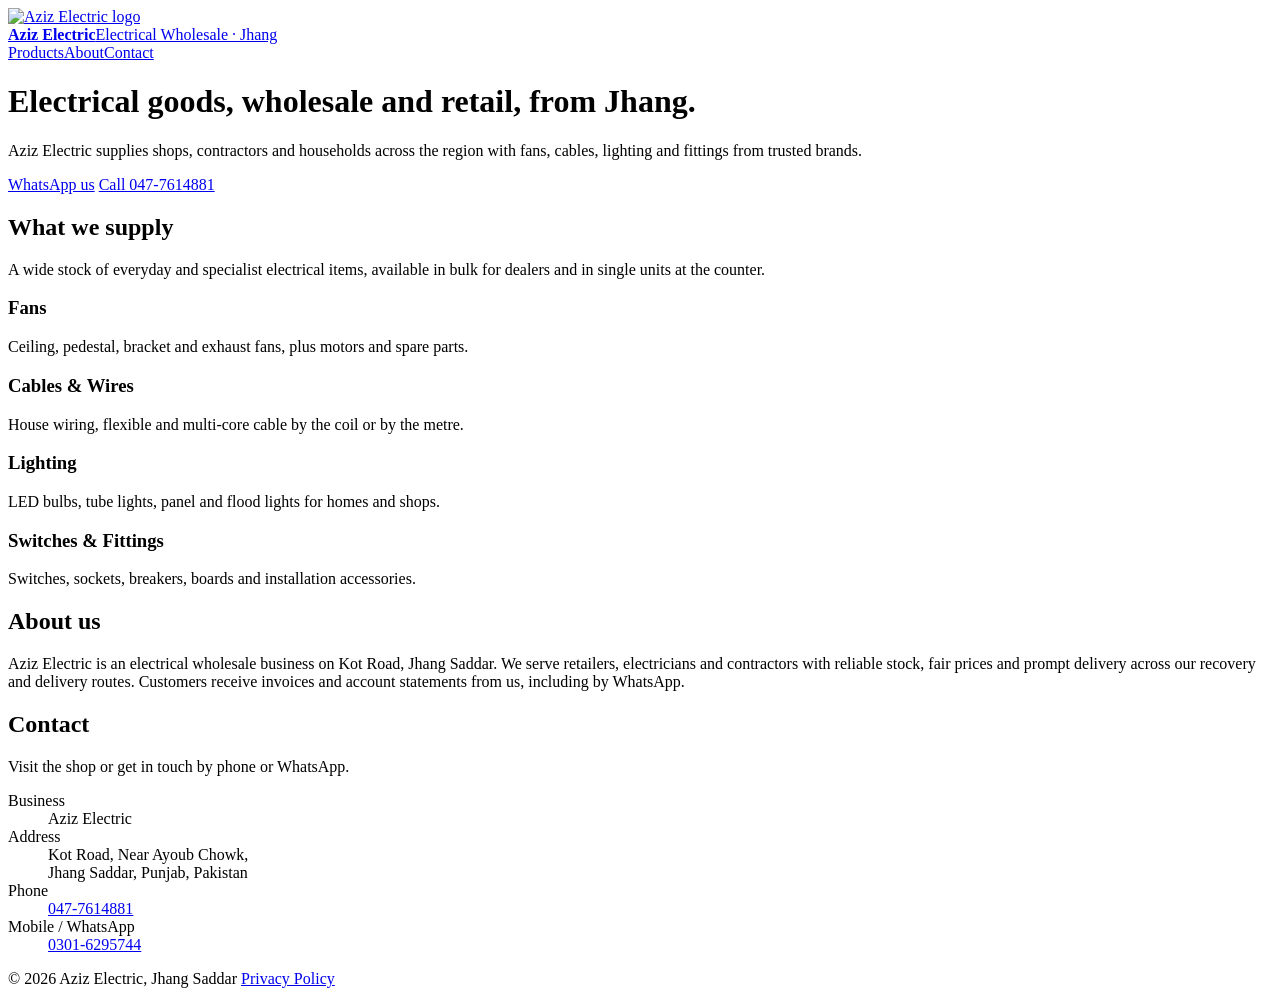
==== public/index.html @ ed79c9ab "Add one-page business site and Cloudflare Workers static assets config Co-Authored-By: Claude Opus 5" ====
<!doctype html>
<html lang="en">
<head>
<meta charset="utf-8">
<meta name="viewport" content="width=device-width, initial-scale=1">
<title>Aziz Electric — Electrical Wholesale, Jhang</title>
<meta name="description" content="Aziz Electric, Kot Road, Jhang Saddar — wholesale supplier of electrical goods: fans, cables and wires, lighting, switches and fittings.">
<link rel="icon" href="/favicon.png">
<link rel="stylesheet" href="/style.css">
</head>
<body>
<header class="top">
  <div class="wrap">
    <a class="brand" href="/"><img src="/logo.png" alt="Aziz Electric logo"><div><b>Aziz Electric</b><span>Electrical Wholesale · Jhang</span></div></a>
    <nav><a href="#products">Products</a><a href="#about">About</a><a href="#contact">Contact</a></nav>
  </div>
</header>

<div class="hero">
  <div class="wrap">
    <div class="rule"></div>
    <h1>Electrical goods, wholesale and retail, from Jhang.</h1>
    <p>Aziz Electric supplies shops, contractors and households across the region with fans, cables, lighting and fittings from trusted brands.</p>
    <a class="btn gold" href="https://wa.me/923016295744">WhatsApp us</a>
    <a class="btn ghost" href="tel:+92477614881">Call 047-7614881</a>
  </div>
</div>

<section id="products">
  <div class="wrap">
    <h2>What we supply</h2>
    <p class="lead">A wide stock of everyday and specialist electrical items, available in bulk for dealers and in single units at the counter.</p>
    <div class="grid">
      <div class="card"><h3>Fans</h3><p>Ceiling, pedestal, bracket and exhaust fans, plus motors and spare parts.</p></div>
      <div class="card"><h3>Cables &amp; Wires</h3><p>House wiring, flexible and multi-core cable by the coil or by the metre.</p></div>
      <div class="card"><h3>Lighting</h3><p>LED bulbs, tube lights, panel and flood lights for homes and shops.</p></div>
      <div class="card"><h3>Switches &amp; Fittings</h3><p>Switches, sockets, breakers, boards and installation accessories.</p></div>
    </div>
  </div>
</section>

<section id="about" style="background:#fff;border-top:1px solid var(--line);border-bottom:1px solid var(--line)">
  <div class="wrap">
    <h2>About us</h2>
    <p class="lead">Aziz Electric is an electrical wholesale business on Kot Road, Jhang Saddar. We serve retailers, electricians and contractors with reliable stock, fair prices and prompt delivery across our recovery and delivery routes. Customers receive invoices and account statements from us, including by WhatsApp.</p>
  </div>
</section>

<section id="contact">
  <div class="wrap">
    <h2>Contact</h2>
    <p class="lead">Visit the shop or get in touch by phone or WhatsApp.</p>
    <div class="card">
      <dl class="contact">
        <div><dt>Business</dt><dd>Aziz Electric</dd><dt>Address</dt><dd>Kot Road, Near Ayoub Chowk,<br>Jhang Saddar, Punjab, Pakistan</dd></div>
        <div><dt>Phone</dt><dd><a href="tel:+92477614881">047-7614881</a></dd><dt>Mobile / WhatsApp</dt><dd><a href="https://wa.me/923016295744">0301-6295744</a></dd></div>
      </dl>
    </div>
  </div>
</section>

<footer>
  <div class="wrap">
    <span>© <span id="y">2026</span> Aziz Electric, Jhang Saddar</span>
    <span><a href="/privacy">Privacy Policy</a></span>
  </div>
</footer>
<script>document.getElementById('y').textContent = new Date().getFullYear();</script>
</body>
</html>
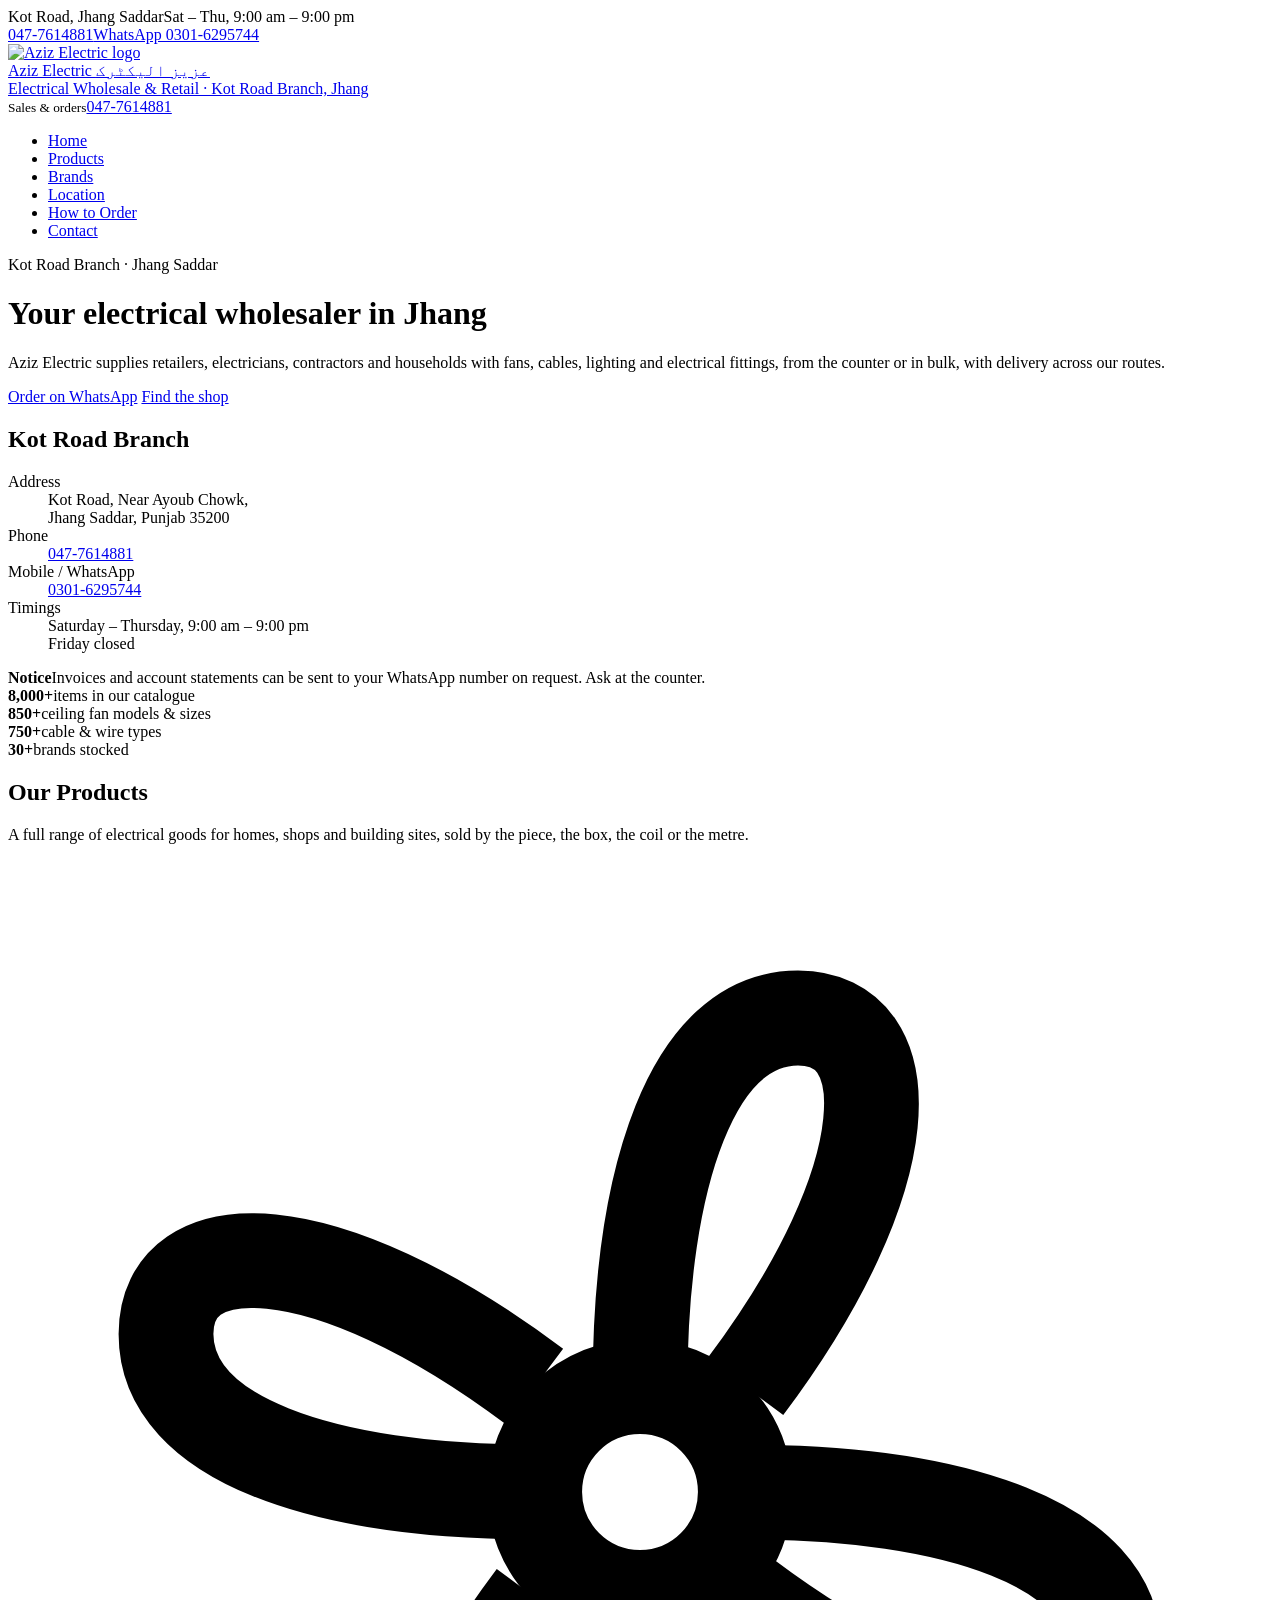
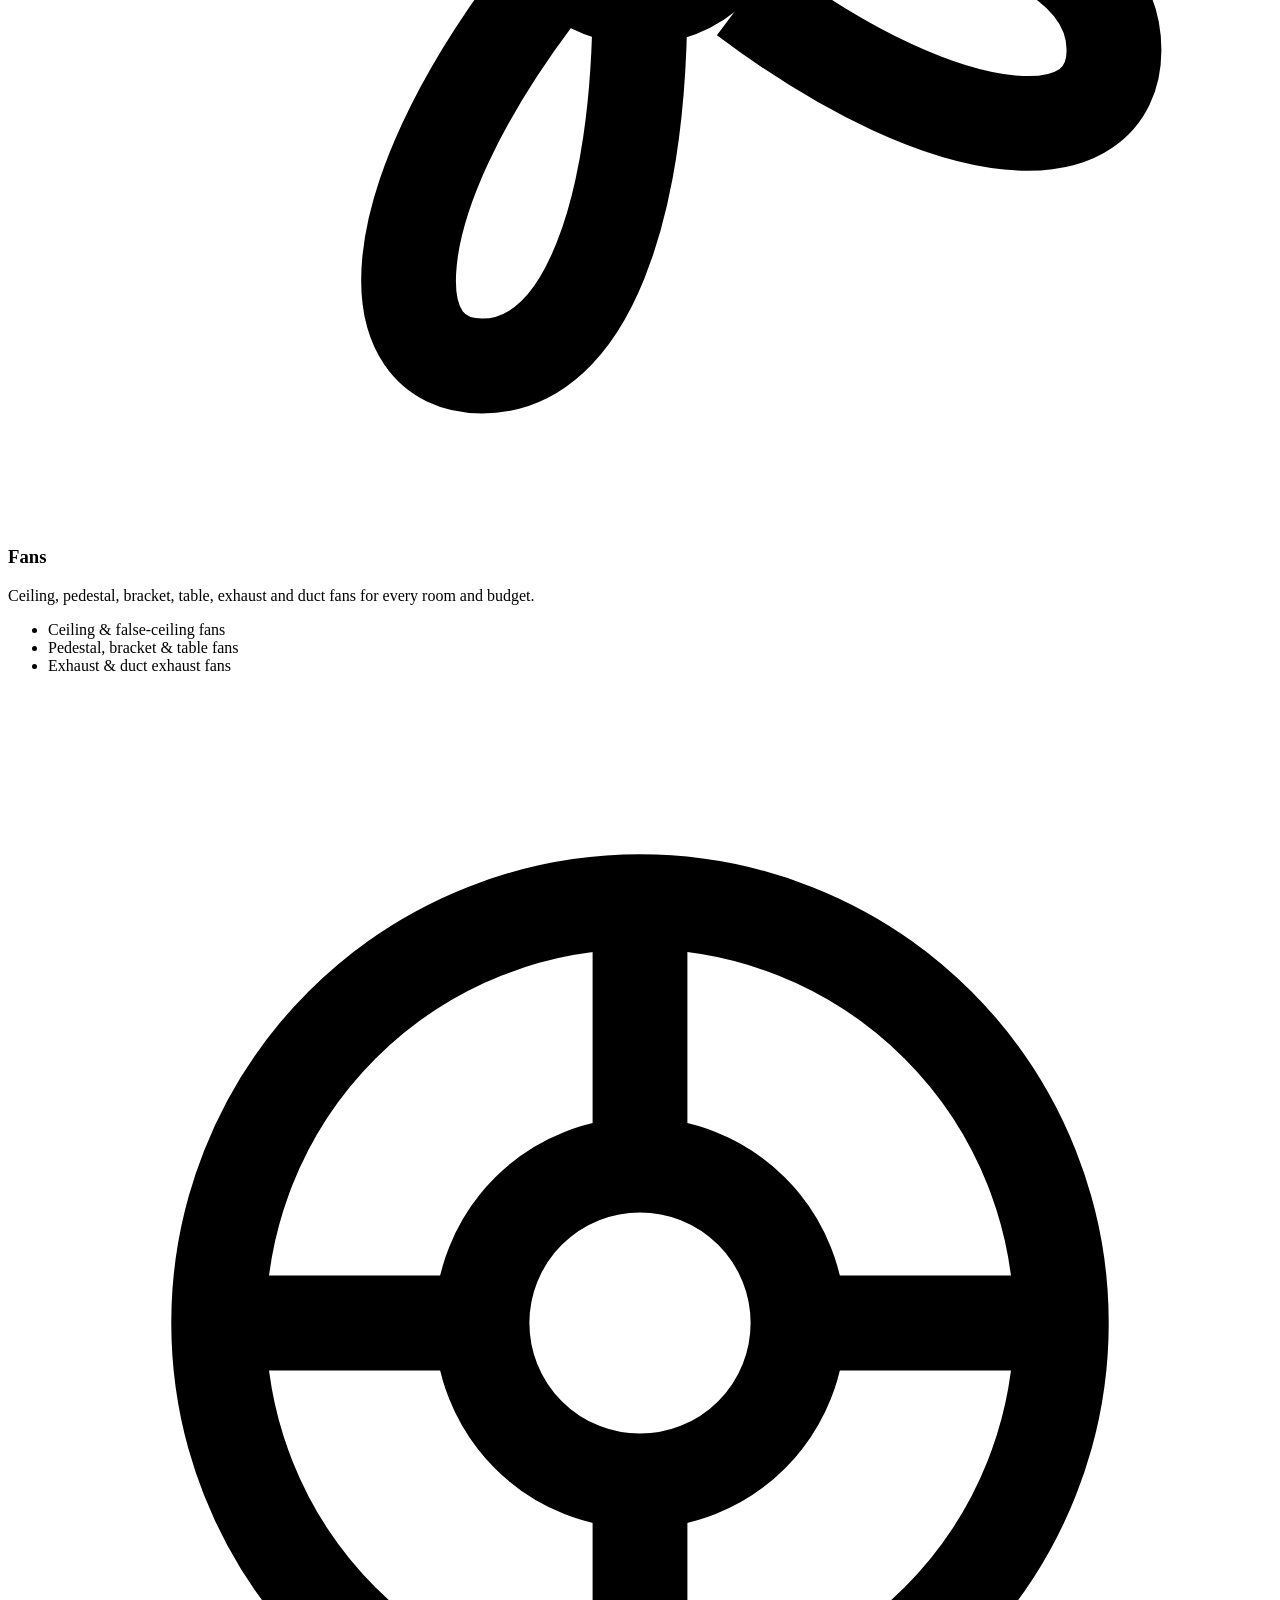
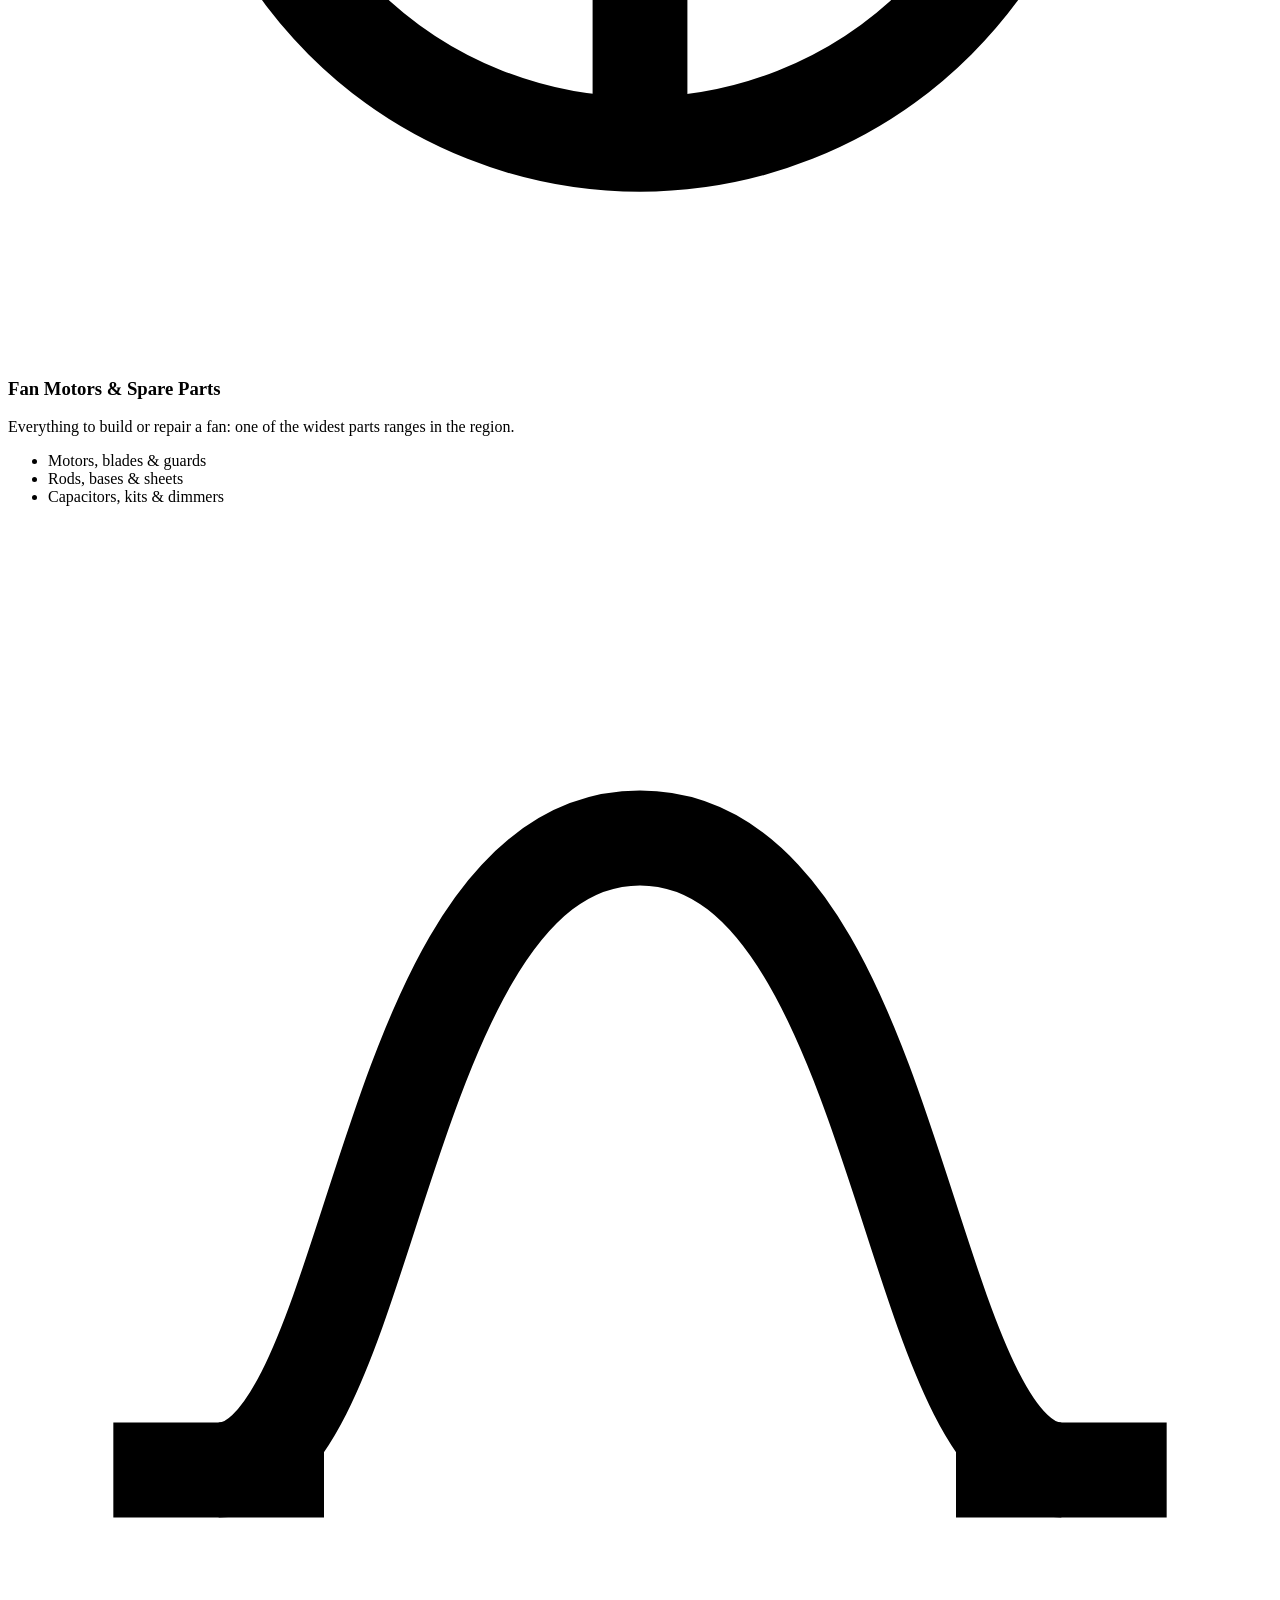
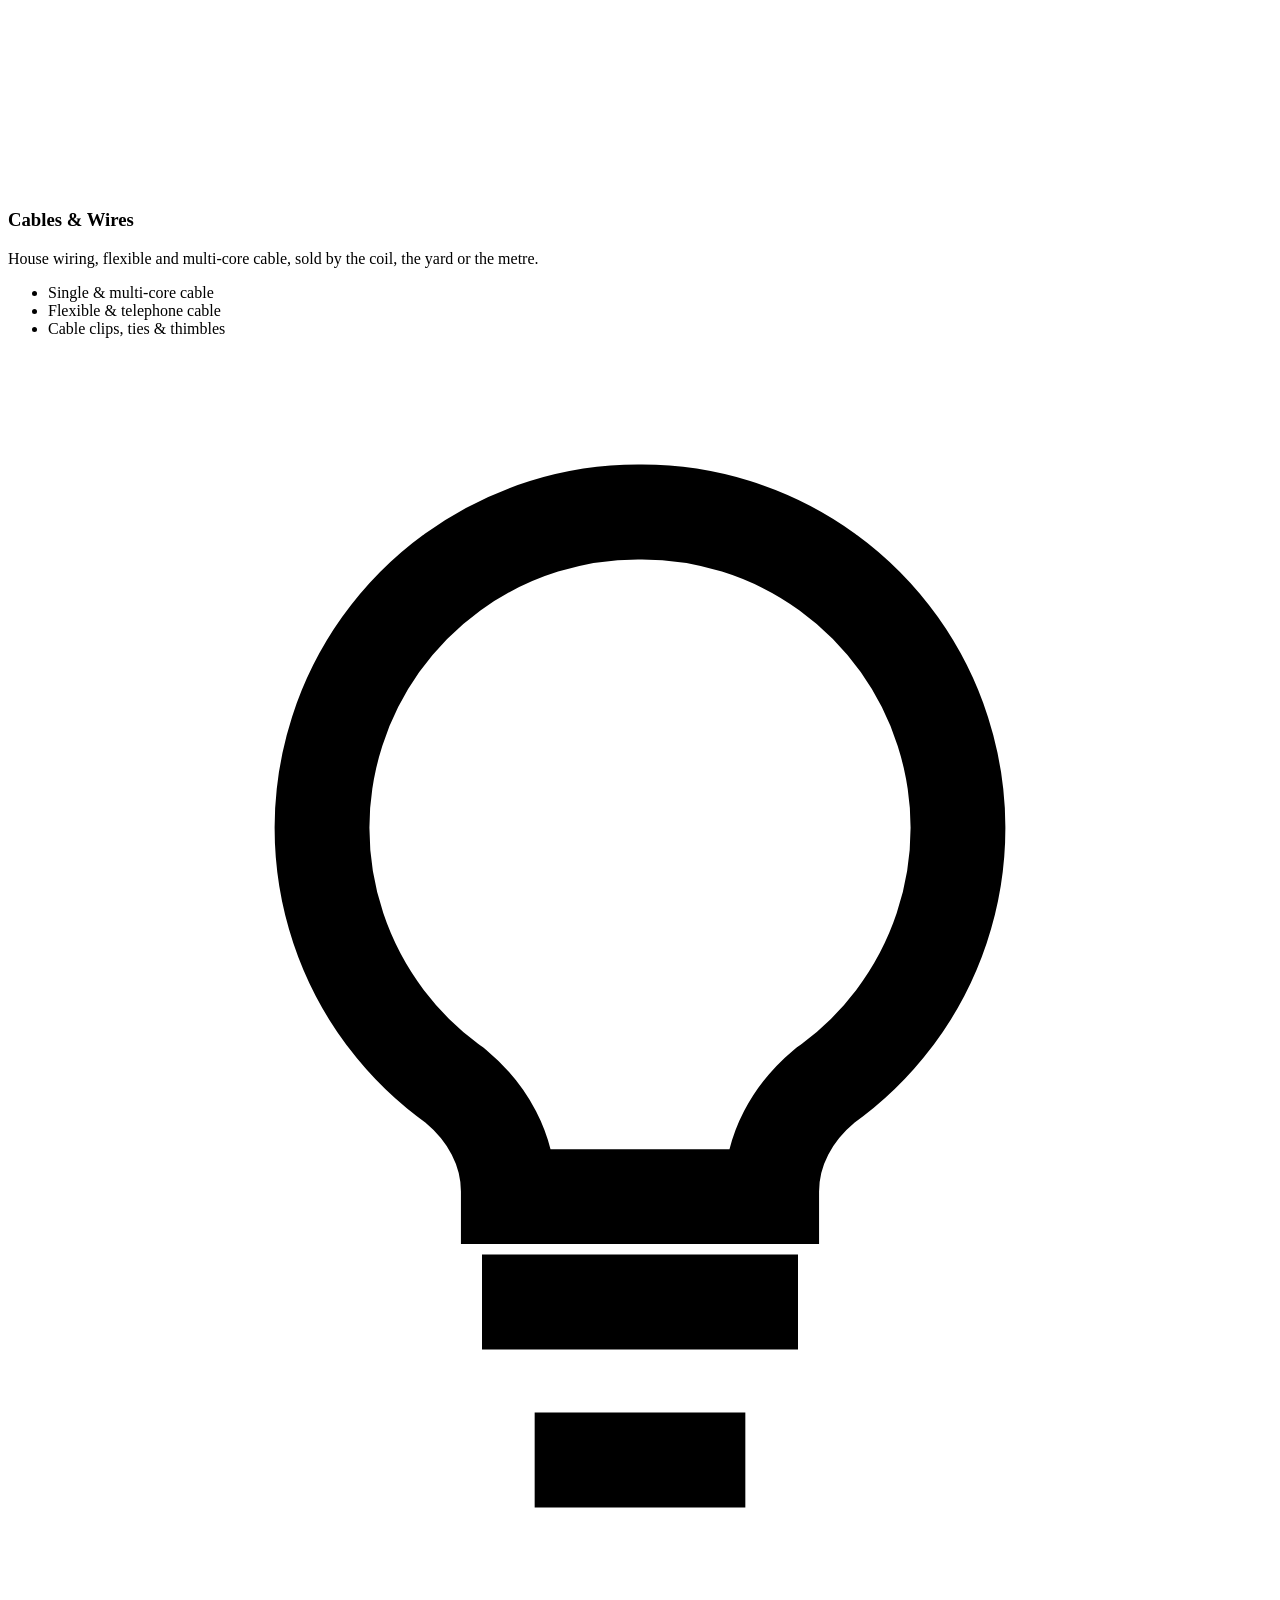
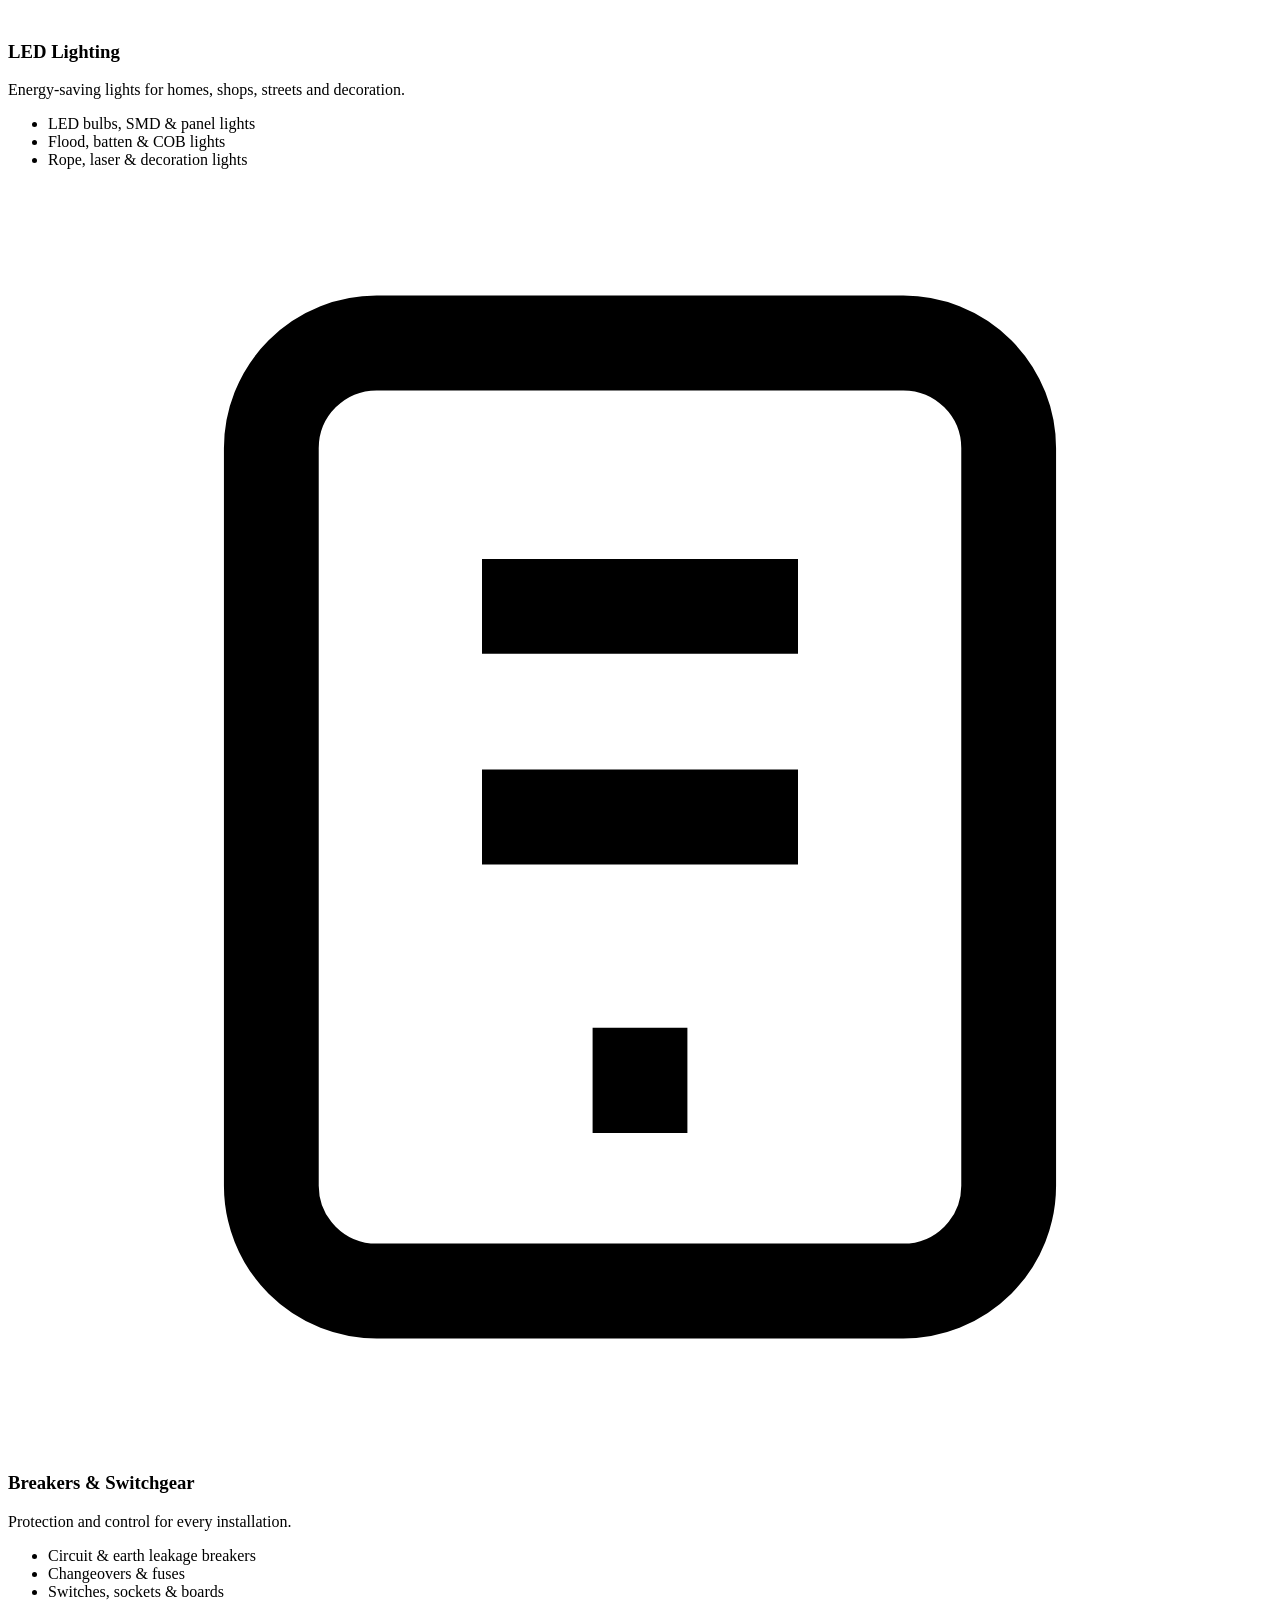
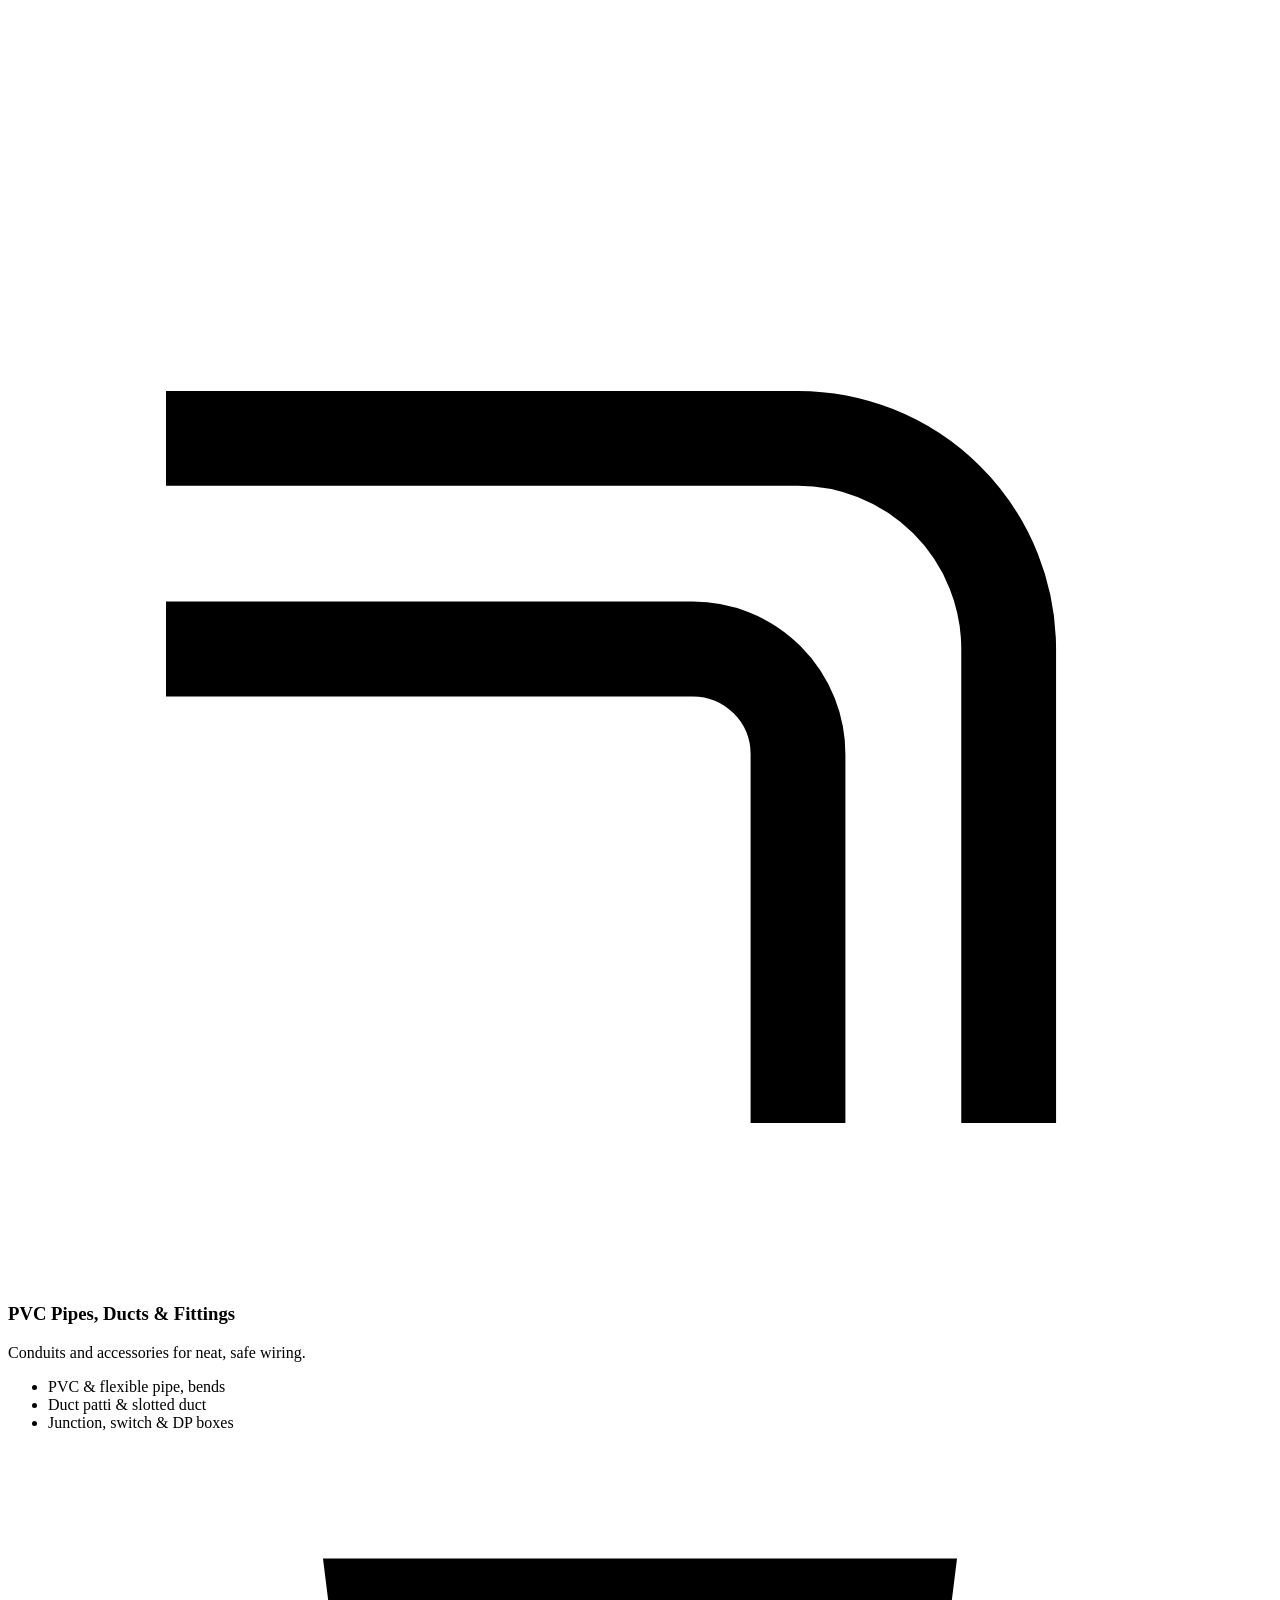
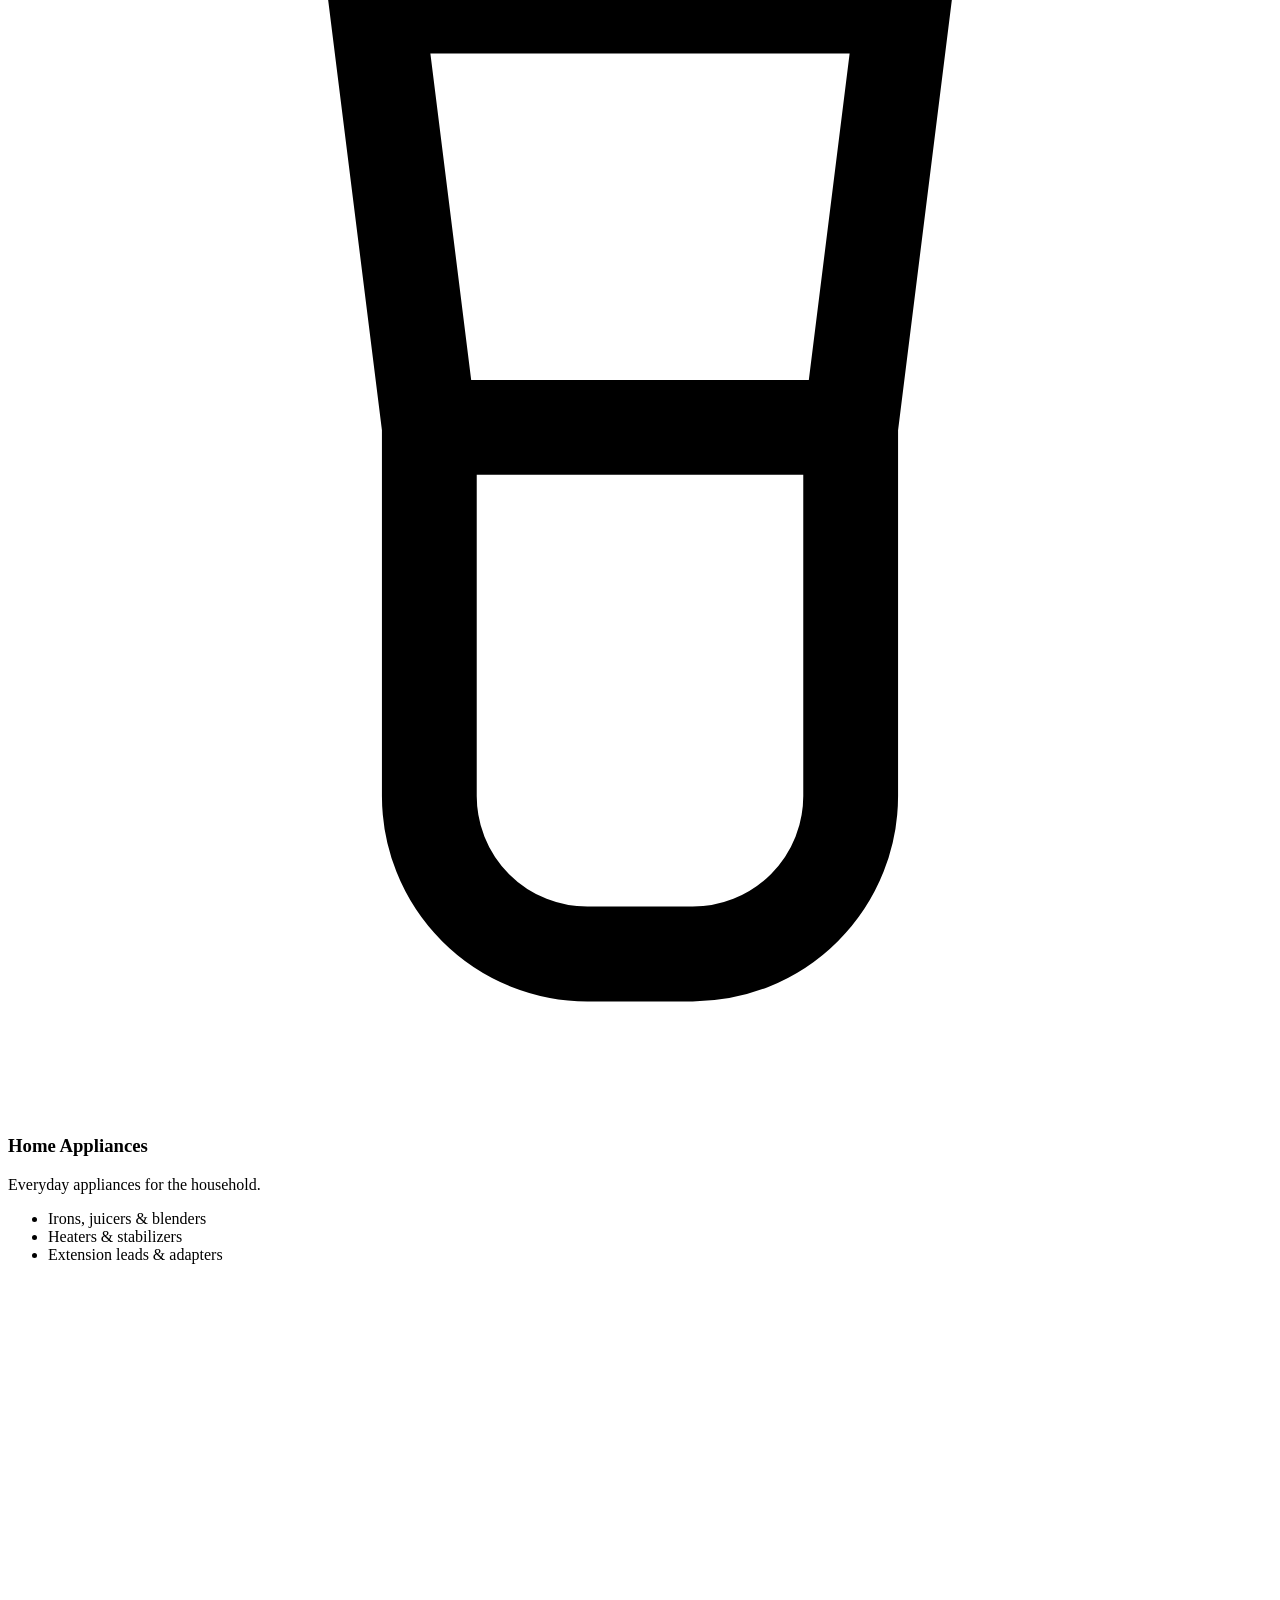
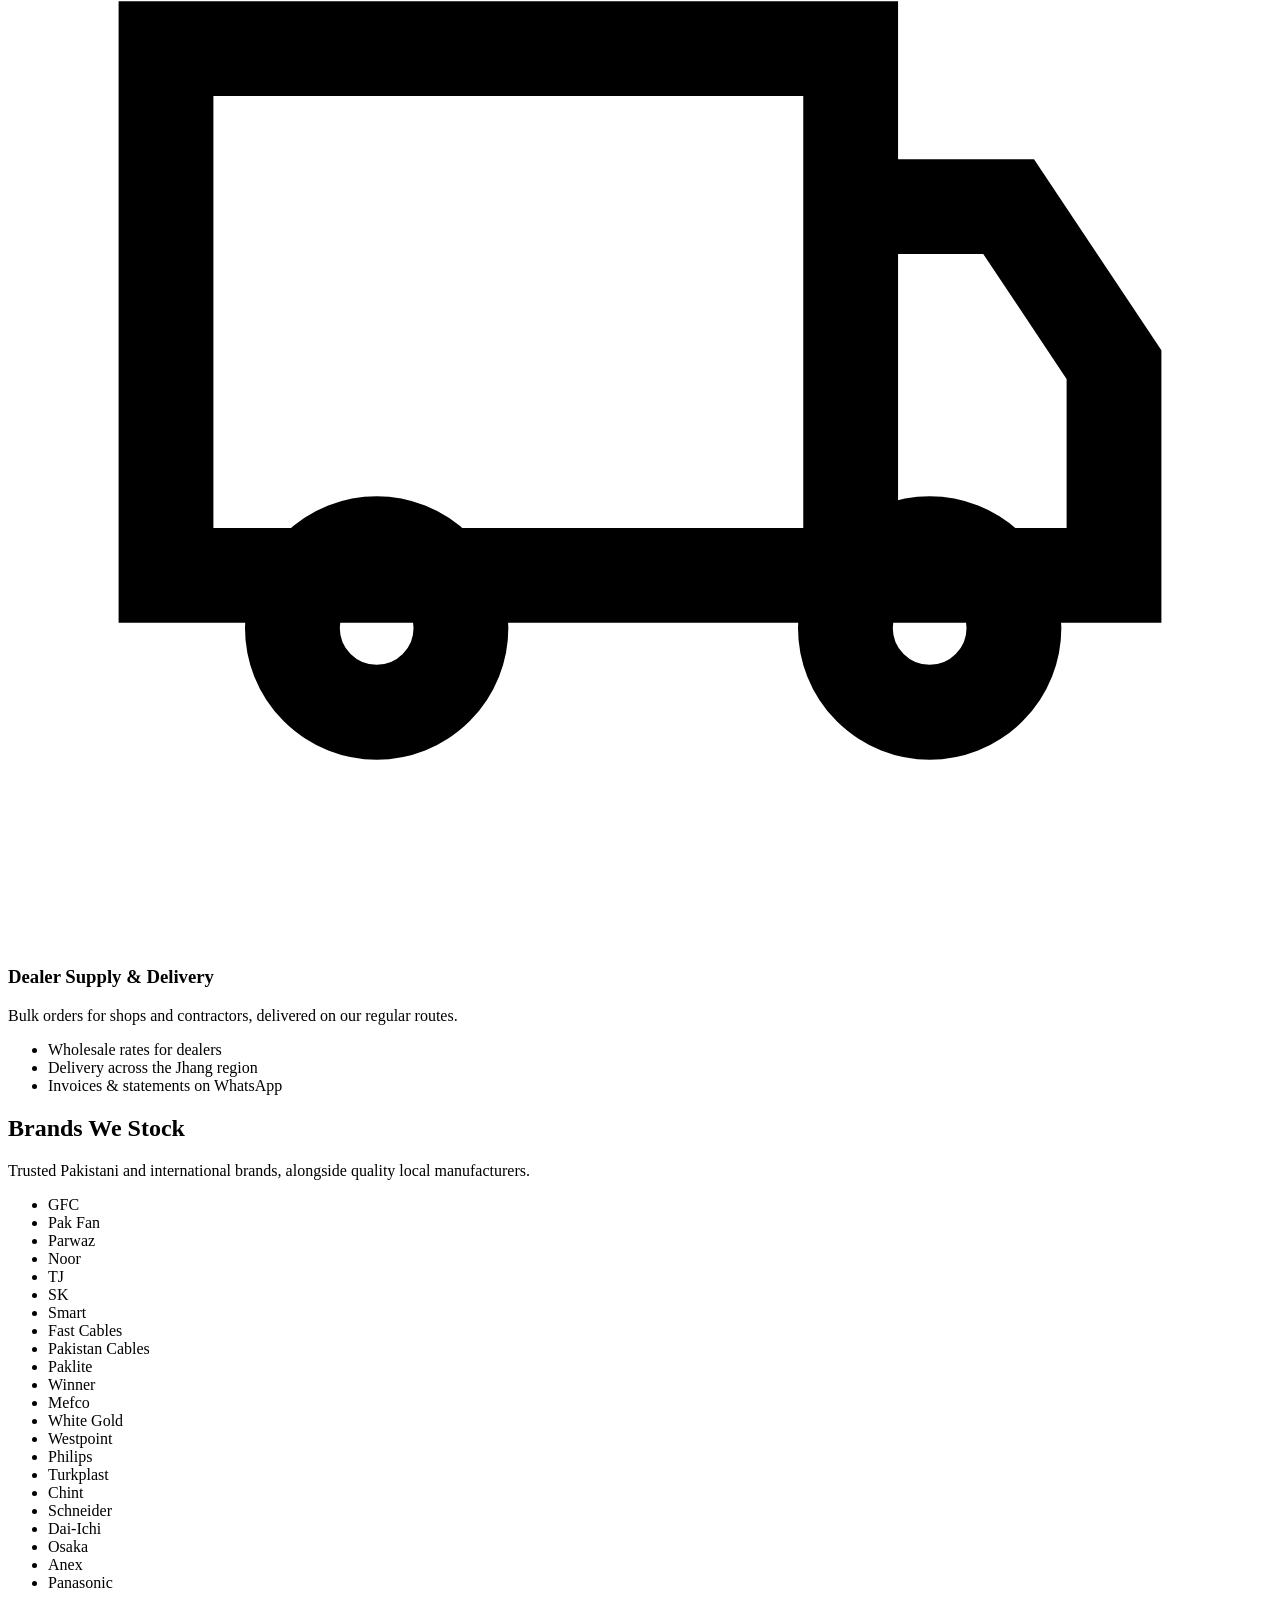
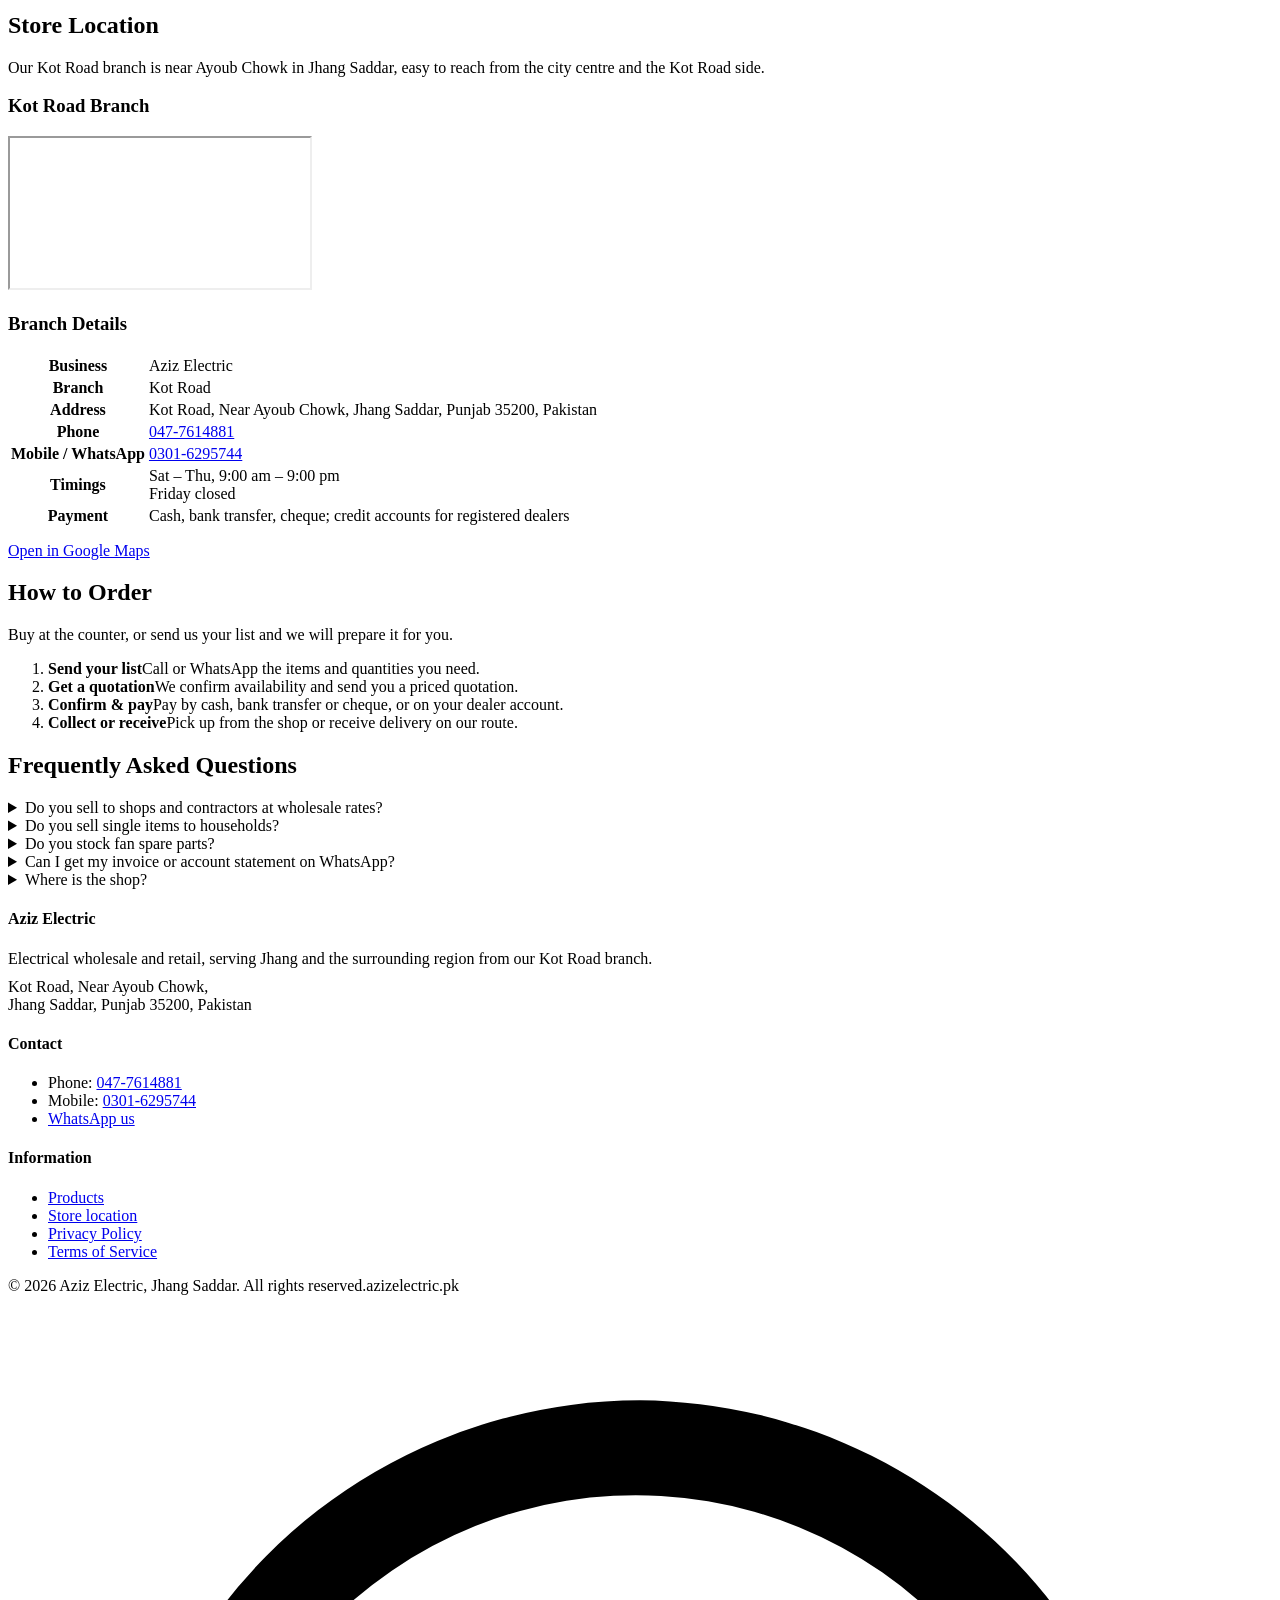
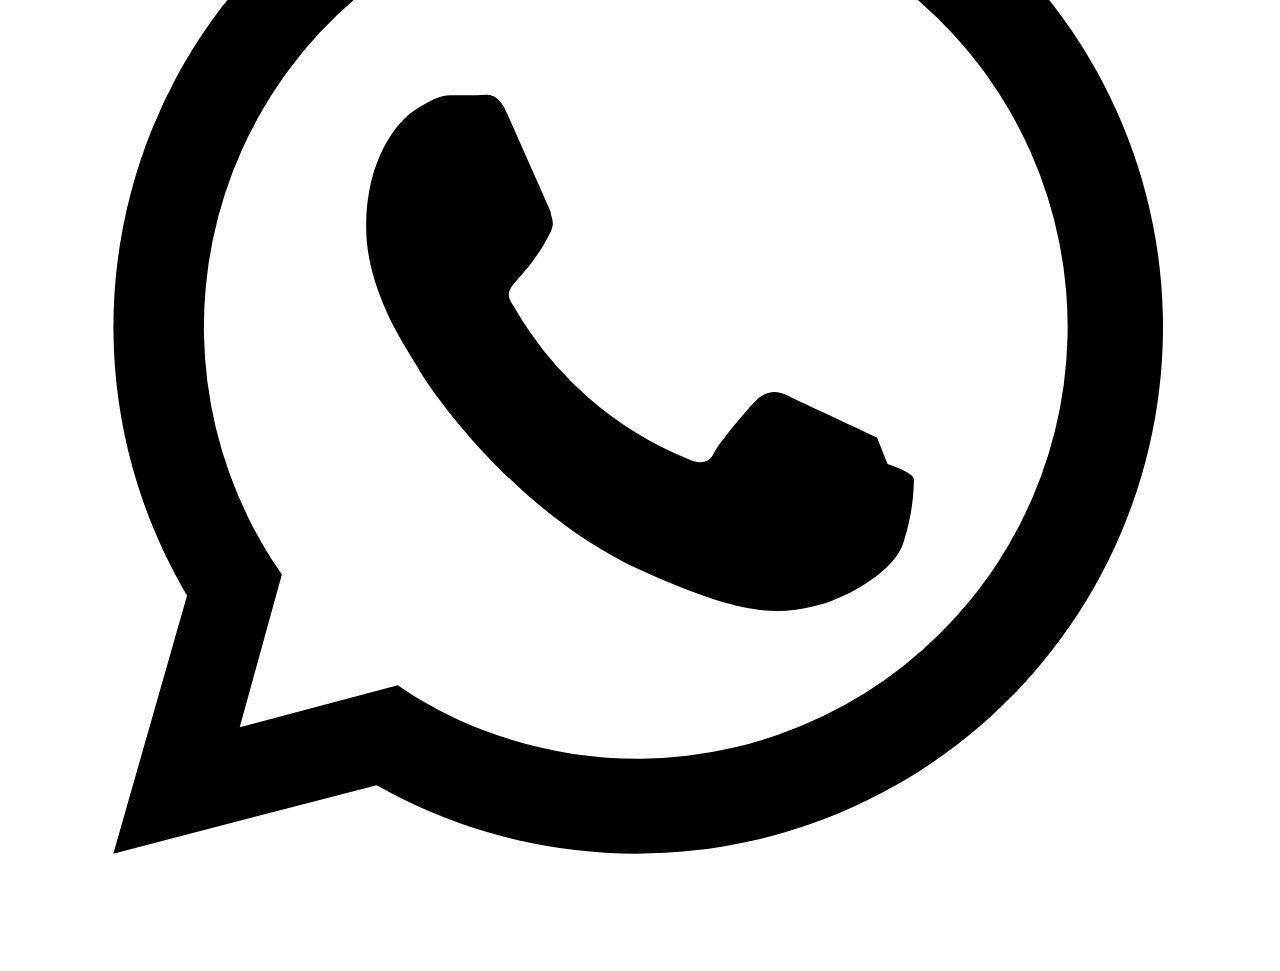
==== commit d60d3cd8: "Redesign site: institutional layout in accent blue, store and product info, SEO, structured data, pr" ====
--- a/public/index.html
+++ b/public/index.html
@@ -3,68 +3,311 @@
 <head>
 <meta charset="utf-8">
 <meta name="viewport" content="width=device-width, initial-scale=1">
-<title>Aziz Electric — Electrical Wholesale, Jhang</title>
-<meta name="description" content="Aziz Electric, Kot Road, Jhang Saddar — wholesale supplier of electrical goods: fans, cables and wires, lighting, switches and fittings.">
+<title>Aziz Electric, Kot Road Jhang | Electrical Wholesale: Fans, Cables, Lighting</title>
+<meta name="description" content="Aziz Electric, Kot Road near Ayoub Chowk, Jhang Saddar. Wholesale and retail electrical store: ceiling and exhaust fans, fan motors and parts, cables and wires, LED lighting, breakers, switches and PVC fittings. Call 047-7614881.">
+<meta name="keywords" content="Aziz Electric, electrical store Jhang, electric shop Kot Road Jhang, ceiling fans Jhang, cables wires Jhang, GFC fans Jhang, Pak Fan, LED lights Jhang, electrical wholesale Punjab">
+<link rel="canonical" href="https://azizelectric.pk/">
+<meta name="robots" content="index, follow">
+<meta name="theme-color" content="#0a4f9e">
 <link rel="icon" href="/favicon.png">
+<link rel="apple-touch-icon" href="/logo.png">
+
+<meta property="og:type" content="website">
+<meta property="og:site_name" content="Aziz Electric">
+<meta property="og:title" content="Aziz Electric | Electrical Wholesale, Kot Road, Jhang">
+<meta property="og:description" content="Fans, fan parts, cables and wires, LED lighting, breakers and fittings, wholesale and retail. Kot Road near Ayoub Chowk, Jhang Saddar.">
+<meta property="og:url" content="https://azizelectric.pk/">
+<meta property="og:image" content="https://azizelectric.pk/logo.png">
+<meta property="og:locale" content="en_PK">
+<meta name="twitter:card" content="summary">
+<meta name="twitter:title" content="Aziz Electric | Electrical Wholesale, Jhang">
+<meta name="twitter:description" content="Fans, cables, lighting and electrical fittings. Kot Road, Jhang Saddar.">
+<meta name="twitter:image" content="https://azizelectric.pk/logo.png">
+
 <link rel="stylesheet" href="/style.css">
+
+<script type="application/ld+json">
+{
+  "@context": "https://schema.org",
+  "@type": "ElectricalStore",
+  "@id": "https://azizelectric.pk/#store",
+  "name": "Aziz Electric",
+  "alternateName": "عزیز الیکٹرک",
+  "description": "Wholesale and retail electrical store in Jhang: fans, fan parts, cables and wires, LED lighting, breakers, switches and PVC fittings.",
+  "url": "https://azizelectric.pk/",
+  "logo": "https://azizelectric.pk/logo.png",
+  "image": "https://azizelectric.pk/logo.png",
+  "telephone": "+92-47-7614881",
+  "priceRange": "Rs",
+  "currenciesAccepted": "PKR",
+  "paymentAccepted": "Cash, Bank Transfer, Cheque",
+  "address": {
+    "@type": "PostalAddress",
+    "streetAddress": "Kot Road, Near Ayoub Chowk",
+    "addressLocality": "Jhang Saddar",
+    "addressRegion": "Punjab",
+    "postalCode": "35200",
+    "addressCountry": "PK"
+  },
+  "contactPoint": [
+    { "@type": "ContactPoint", "telephone": "+92-47-7614881", "contactType": "sales", "areaServed": "PK", "availableLanguage": ["English", "Urdu"] },
+    { "@type": "ContactPoint", "telephone": "+92-301-6295744", "contactType": "customer service", "areaServed": "PK", "availableLanguage": ["English", "Urdu"] }
+  ],
+  "openingHoursSpecification": [{
+    "@type": "OpeningHoursSpecification",
+    "dayOfWeek": ["Saturday", "Sunday", "Monday", "Tuesday", "Wednesday", "Thursday"],
+    "opens": "09:00", "closes": "21:00"
+  }],
+  "areaServed": ["Jhang", "Chiniot", "Bhakkar", "Shorkot", "Punjab"],
+  "hasOfferCatalog": {
+    "@type": "OfferCatalog",
+    "name": "Electrical products",
+    "itemListElement": [
+      { "@type": "OfferCatalog", "name": "Fans" },
+      { "@type": "OfferCatalog", "name": "Fan motors and spare parts" },
+      { "@type": "OfferCatalog", "name": "Cables and wires" },
+      { "@type": "OfferCatalog", "name": "LED lighting" },
+      { "@type": "OfferCatalog", "name": "Breakers and switchgear" },
+      { "@type": "OfferCatalog", "name": "PVC pipes, ducts and fittings" },
+      { "@type": "OfferCatalog", "name": "Home appliances" }
+    ]
+  }
+}
+</script>
 </head>
 <body>
-<header class="top">
+
+<div class="strip">
   <div class="wrap">
-    <a class="brand" href="/"><img src="/logo.png" alt="Aziz Electric logo"><div><b>Aziz Electric</b><span>Electrical Wholesale · Jhang</span></div></a>
-    <nav><a href="#products">Products</a><a href="#about">About</a><a href="#contact">Contact</a></nav>
+    <div><span>Kot Road, Jhang Saddar</span><span class="hide-sm">Sat – Thu, 9:00 am – 9:00 pm</span></div>
+    <div><span><a href="tel:+92477614881">047-7614881</a></span><span><a href="https://wa.me/923016295744">WhatsApp 0301-6295744</a></span></div>
+  </div>
+</div>
+
+<header class="masthead">
+  <div class="wrap">
+    <a class="brand" href="/">
+      <img src="/logo.png" alt="Aziz Electric logo" width="64" height="64">
+      <div>
+        <div class="brand-name">Aziz Electric <span class="ur" lang="ur">عزیز الیکٹرک</span></div>
+        <div class="brand-sub">Electrical Wholesale &amp; Retail · Kot Road Branch, Jhang</div>
+      </div>
+    </a>
+    <div class="cta-call"><small>Sales &amp; orders</small><a href="tel:+92477614881">047-7614881</a></div>
   </div>
 </header>
 
-<div class="hero">
+<nav class="nav" aria-label="Main">
   <div class="wrap">
-    <div class="rule"></div>
-    <h1>Electrical goods, wholesale and retail, from Jhang.</h1>
-    <p>Aziz Electric supplies shops, contractors and households across the region with fans, cables, lighting and fittings from trusted brands.</p>
-    <a class="btn gold" href="https://wa.me/923016295744">WhatsApp us</a>
-    <a class="btn ghost" href="tel:+92477614881">Call 047-7614881</a>
-  </div>
-</div>
-
-<section id="products">
-  <div class="wrap">
-    <h2>What we supply</h2>
-    <p class="lead">A wide stock of everyday and specialist electrical items, available in bulk for dealers and in single units at the counter.</p>
-    <div class="grid">
-      <div class="card"><h3>Fans</h3><p>Ceiling, pedestal, bracket and exhaust fans, plus motors and spare parts.</p></div>
-      <div class="card"><h3>Cables &amp; Wires</h3><p>House wiring, flexible and multi-core cable by the coil or by the metre.</p></div>
-      <div class="card"><h3>Lighting</h3><p>LED bulbs, tube lights, panel and flood lights for homes and shops.</p></div>
-      <div class="card"><h3>Switches &amp; Fittings</h3><p>Switches, sockets, breakers, boards and installation accessories.</p></div>
-    </div>
-  </div>
-</section>
-
-<section id="about" style="background:#fff;border-top:1px solid var(--line);border-bottom:1px solid var(--line)">
-  <div class="wrap">
-    <h2>About us</h2>
-    <p class="lead">Aziz Electric is an electrical wholesale business on Kot Road, Jhang Saddar. We serve retailers, electricians and contractors with reliable stock, fair prices and prompt delivery across our recovery and delivery routes. Customers receive invoices and account statements from us, including by WhatsApp.</p>
-  </div>
-</section>
-
-<section id="contact">
-  <div class="wrap">
-    <h2>Contact</h2>
-    <p class="lead">Visit the shop or get in touch by phone or WhatsApp.</p>
-    <div class="card">
-      <dl class="contact">
-        <div><dt>Business</dt><dd>Aziz Electric</dd><dt>Address</dt><dd>Kot Road, Near Ayoub Chowk,<br>Jhang Saddar, Punjab, Pakistan</dd></div>
-        <div><dt>Phone</dt><dd><a href="tel:+92477614881">047-7614881</a></dd><dt>Mobile / WhatsApp</dt><dd><a href="https://wa.me/923016295744">0301-6295744</a></dd></div>
-      </dl>
-    </div>
-  </div>
-</section>
-
-<footer>
-  <div class="wrap">
-    <span>© <span id="y">2026</span> Aziz Electric, Jhang Saddar</span>
-    <span><a href="/privacy">Privacy Policy</a></span>
+    <ul>
+      <li><a href="#top">Home</a></li>
+      <li><a href="#products">Products</a></li>
+      <li><a href="#brands">Brands</a></li>
+      <li><a href="#location">Location</a></li>
+      <li><a href="#ordering">How to Order</a></li>
+      <li><a href="#contact">Contact</a></li>
+    </ul>
+  </div>
+</nav>
+
+<main id="top">
+  <div class="hero">
+    <div class="wrap">
+      <div>
+        <span class="tag">Kot Road Branch · Jhang Saddar</span>
+        <h1>Your electrical wholesaler in Jhang</h1>
+        <p>Aziz Electric supplies retailers, electricians, contractors and households with fans, cables, lighting and electrical fittings, from the counter or in bulk, with delivery across our routes.</p>
+        <a class="btn gold" href="https://wa.me/923016295744">Order on WhatsApp</a>
+        <a class="btn line" href="#location">Find the shop</a>
+      </div>
+      <aside class="hero-card" aria-label="Store details">
+        <h2>Kot Road Branch</h2>
+        <dl>
+          <dt>Address</dt><dd>Kot Road, Near Ayoub Chowk,<br>Jhang Saddar, Punjab 35200</dd>
+          <dt>Phone</dt><dd><a href="tel:+92477614881">047-7614881</a></dd>
+          <dt>Mobile / WhatsApp</dt><dd><a href="https://wa.me/923016295744">0301-6295744</a></dd>
+          <dt>Timings</dt><dd>Saturday – Thursday, 9:00 am – 9:00 pm<br>Friday closed</dd>
+        </dl>
+      </aside>
+    </div>
+  </div>
+
+  <div class="notice">
+    <div class="wrap"><b>Notice</b>Invoices and account statements can be sent to your WhatsApp number on request. Ask at the counter.</div>
+  </div>
+
+  <section>
+    <div class="wrap">
+      <div class="figures">
+        <div class="fig"><b>8,000+</b><span>items in our catalogue</span></div>
+        <div class="fig"><b>850+</b><span>ceiling fan models &amp; sizes</span></div>
+        <div class="fig"><b>750+</b><span>cable &amp; wire types</span></div>
+        <div class="fig"><b>30+</b><span>brands stocked</span></div>
+      </div>
+    </div>
+  </section>
+
+  <section id="products" class="alt">
+    <div class="wrap">
+      <div class="sec-head">
+        <h2>Our Products</h2>
+        <p>A full range of electrical goods for homes, shops and building sites, sold by the piece, the box, the coil or the metre.</p>
+      </div>
+      <div class="tiles">
+        <article class="tile">
+          <svg viewBox="0 0 24 24" fill="none" stroke="currentColor" stroke-width="1.8" aria-hidden="true"><circle cx="12" cy="12" r="2"/><path d="M12 10c0-4 1-7 3-7s2 3-1 7M14 12c4 0 7 1 7 3s-3 2-7-1M12 14c0 4-1 7-3 7s-2-3 1-7M10 12c-4 0-7-1-7-3s3-2 7 1"/></svg>
+          <h3>Fans</h3>
+          <p>Ceiling, pedestal, bracket, table, exhaust and duct fans for every room and budget.</p>
+          <ul><li>Ceiling &amp; false-ceiling fans</li><li>Pedestal, bracket &amp; table fans</li><li>Exhaust &amp; duct exhaust fans</li></ul>
+        </article>
+        <article class="tile">
+          <svg viewBox="0 0 24 24" fill="none" stroke="currentColor" stroke-width="1.8" aria-hidden="true"><circle cx="12" cy="12" r="8"/><circle cx="12" cy="12" r="3"/><path d="M12 4v5M12 15v5M4 12h5M15 12h5"/></svg>
+          <h3>Fan Motors &amp; Spare Parts</h3>
+          <p>Everything to build or repair a fan: one of the widest parts ranges in the region.</p>
+          <ul><li>Motors, blades &amp; guards</li><li>Rods, bases &amp; sheets</li><li>Capacitors, kits &amp; dimmers</li></ul>
+        </article>
+        <article class="tile">
+          <svg viewBox="0 0 24 24" fill="none" stroke="currentColor" stroke-width="1.8" aria-hidden="true"><path d="M4 18c3 0 3-12 8-12s5 12 8 12"/><path d="M2 18h4M18 18h4"/></svg>
+          <h3>Cables &amp; Wires</h3>
+          <p>House wiring, flexible and multi-core cable, sold by the coil, the yard or the metre.</p>
+          <ul><li>Single &amp; multi-core cable</li><li>Flexible &amp; telephone cable</li><li>Cable clips, ties &amp; thimbles</li></ul>
+        </article>
+        <article class="tile">
+          <svg viewBox="0 0 24 24" fill="none" stroke="currentColor" stroke-width="1.8" aria-hidden="true"><path d="M9 18h6M10 21h4M12 3a6 6 0 0 0-3.5 10.9c.6.5 1 1.2 1 2V16h5v-.1c0-.8.4-1.5 1-2A6 6 0 0 0 12 3z"/></svg>
+          <h3>LED Lighting</h3>
+          <p>Energy-saving lights for homes, shops, streets and decoration.</p>
+          <ul><li>LED bulbs, SMD &amp; panel lights</li><li>Flood, batten &amp; COB lights</li><li>Rope, laser &amp; decoration lights</li></ul>
+        </article>
+        <article class="tile">
+          <svg viewBox="0 0 24 24" fill="none" stroke="currentColor" stroke-width="1.8" aria-hidden="true"><rect x="5" y="3" width="14" height="18" rx="2"/><path d="M9 8h6M9 12h6M12 16v2"/></svg>
+          <h3>Breakers &amp; Switchgear</h3>
+          <p>Protection and control for every installation.</p>
+          <ul><li>Circuit &amp; earth leakage breakers</li><li>Changeovers &amp; fuses</li><li>Switches, sockets &amp; boards</li></ul>
+        </article>
+        <article class="tile">
+          <svg viewBox="0 0 24 24" fill="none" stroke="currentColor" stroke-width="1.8" aria-hidden="true"><path d="M3 8h12a4 4 0 0 1 4 4v9M3 12h10a2 2 0 0 1 2 2v7"/></svg>
+          <h3>PVC Pipes, Ducts &amp; Fittings</h3>
+          <p>Conduits and accessories for neat, safe wiring.</p>
+          <ul><li>PVC &amp; flexible pipe, bends</li><li>Duct patti &amp; slotted duct</li><li>Junction, switch &amp; DP boxes</li></ul>
+        </article>
+        <article class="tile">
+          <svg viewBox="0 0 24 24" fill="none" stroke="currentColor" stroke-width="1.8" aria-hidden="true"><path d="M7 3h10l-1 8H8L7 3zM8 11v7a3 3 0 0 0 3 3h2a3 3 0 0 0 3-3v-7"/></svg>
+          <h3>Home Appliances</h3>
+          <p>Everyday appliances for the household.</p>
+          <ul><li>Irons, juicers &amp; blenders</li><li>Heaters &amp; stabilizers</li><li>Extension leads &amp; adapters</li></ul>
+        </article>
+        <article class="tile">
+          <svg viewBox="0 0 24 24" fill="none" stroke="currentColor" stroke-width="1.8" aria-hidden="true"><path d="M3 7h13v10H3zM16 10h3l2 3v4h-5"/><circle cx="7" cy="18" r="1.6"/><circle cx="17.5" cy="18" r="1.6"/></svg>
+          <h3>Dealer Supply &amp; Delivery</h3>
+          <p>Bulk orders for shops and contractors, delivered on our regular routes.</p>
+          <ul><li>Wholesale rates for dealers</li><li>Delivery across the Jhang region</li><li>Invoices &amp; statements on WhatsApp</li></ul>
+        </article>
+      </div>
+    </div>
+  </section>
+
+  <section id="brands">
+    <div class="wrap">
+      <div class="sec-head">
+        <h2>Brands We Stock</h2>
+        <p>Trusted Pakistani and international brands, alongside quality local manufacturers.</p>
+      </div>
+      <ul class="brands">
+        <li>GFC</li><li>Pak Fan</li><li>Parwaz</li><li>Noor</li><li>TJ</li><li>SK</li><li>Smart</li><li>Fast Cables</li><li>Pakistan Cables</li><li>Paklite</li><li>Winner</li><li>Mefco</li><li>White Gold</li><li>Westpoint</li><li>Philips</li><li>Turkplast</li><li>Chint</li><li>Schneider</li><li>Dai-Ichi</li><li>Osaka</li><li>Anex</li><li>Panasonic</li>
+      </ul>
+    </div>
+  </section>
+
+  <section id="location" class="alt">
+    <div class="wrap">
+      <div class="sec-head">
+        <h2>Store Location</h2>
+        <p>Our Kot Road branch is near Ayoub Chowk in Jhang Saddar, easy to reach from the city centre and the Kot Road side.</p>
+      </div>
+      <div class="cols">
+        <div class="panel">
+          <h3>Kot Road Branch</h3>
+          <iframe class="map" title="Map of Aziz Electric, Kot Road, Jhang" loading="lazy" referrerpolicy="no-referrer-when-downgrade"
+            src="https://maps.google.com/maps?q=Kot%20Road%20Ayoub%20Chowk%20Jhang%20Saddar&amp;z=15&amp;output=embed"></iframe>
+        </div>
+        <div class="panel">
+          <h3>Branch Details</h3>
+          <div class="body">
+            <table class="info">
+              <tr><th scope="row">Business</th><td>Aziz Electric</td></tr>
+              <tr><th scope="row">Branch</th><td>Kot Road</td></tr>
+              <tr><th scope="row">Address</th><td>Kot Road, Near Ayoub Chowk, Jhang Saddar, Punjab 35200, Pakistan</td></tr>
+              <tr><th scope="row">Phone</th><td><a href="tel:+92477614881">047-7614881</a></td></tr>
+              <tr><th scope="row">Mobile / WhatsApp</th><td><a href="https://wa.me/923016295744">0301-6295744</a></td></tr>
+              <tr><th scope="row">Timings</th><td>Sat – Thu, 9:00 am – 9:00 pm<br>Friday closed</td></tr>
+              <tr><th scope="row">Payment</th><td>Cash, bank transfer, cheque; credit accounts for registered dealers</td></tr>
+            </table>
+            <p style="margin:14px 0 0"><a class="btn gold" style="margin:0" href="https://www.google.com/maps/search/?api=1&amp;query=Aziz%20Electric%20Kot%20Road%20Jhang">Open in Google Maps</a></p>
+          </div>
+        </div>
+      </div>
+    </div>
+  </section>
+
+  <section id="ordering">
+    <div class="wrap">
+      <div class="sec-head">
+        <h2>How to Order</h2>
+        <p>Buy at the counter, or send us your list and we will prepare it for you.</p>
+      </div>
+      <ol class="steps">
+        <li><b>Send your list</b>Call or WhatsApp the items and quantities you need.</li>
+        <li><b>Get a quotation</b>We confirm availability and send you a priced quotation.</li>
+        <li><b>Confirm &amp; pay</b>Pay by cash, bank transfer or cheque, or on your dealer account.</li>
+        <li><b>Collect or receive</b>Pick up from the shop or receive delivery on our route.</li>
+      </ol>
+    </div>
+  </section>
+
+  <section class="alt">
+    <div class="wrap faq">
+      <div class="sec-head"><h2>Frequently Asked Questions</h2></div>
+      <details><summary>Do you sell to shops and contractors at wholesale rates?</summary><p>Yes. Aziz Electric is primarily a wholesaler. Registered dealers and contractors receive wholesale rates and can open a credit account.</p></details>
+      <details><summary>Do you sell single items to households?</summary><p>Yes, every product is also available at the counter in single units.</p></details>
+      <details><summary>Do you stock fan spare parts?</summary><p>Yes. We carry motors, blades, guards, rods, bases, capacitors and kits for most popular fan models.</p></details>
+      <details><summary>Can I get my invoice or account statement on WhatsApp?</summary><p>Yes. Give us your mobile number and we can send invoices and statements to your WhatsApp.</p></details>
+      <details><summary>Where is the shop?</summary><p>Kot Road, near Ayoub Chowk, Jhang Saddar, Punjab. Call 047-7614881 for directions.</p></details>
+    </div>
+  </section>
+</main>
+
+<footer id="contact">
+  <div class="wrap cols4">
+    <div>
+      <h4>Aziz Electric</h4>
+      <p style="margin:0 0 10px">Electrical wholesale and retail, serving Jhang and the surrounding region from our Kot Road branch.</p>
+      <p style="margin:0">Kot Road, Near Ayoub Chowk,<br>Jhang Saddar, Punjab 35200, Pakistan</p>
+    </div>
+    <div>
+      <h4>Contact</h4>
+      <ul>
+        <li>Phone: <a href="tel:+92477614881">047-7614881</a></li>
+        <li>Mobile: <a href="tel:+923016295744">0301-6295744</a></li>
+        <li><a href="https://wa.me/923016295744">WhatsApp us</a></li>
+      </ul>
+    </div>
+    <div>
+      <h4>Information</h4>
+      <ul>
+        <li><a href="#products">Products</a></li>
+        <li><a href="#location">Store location</a></li>
+        <li><a href="/privacy">Privacy Policy</a></li>
+        <li><a href="/terms">Terms of Service</a></li>
+      </ul>
+    </div>
+  </div>
+  <div class="base">
+    <div class="wrap"><span>© 2026 Aziz Electric, Jhang Saddar. All rights reserved.</span><span>azizelectric.pk</span></div>
   </div>
 </footer>
-<script>document.getElementById('y').textContent = new Date().getFullYear();</script>
+
+<a class="wa" href="https://wa.me/923016295744" aria-label="Chat with Aziz Electric on WhatsApp">
+  <svg viewBox="0 0 24 24" aria-hidden="true"><path d="M12 2a10 10 0 0 0-8.6 15.1L2 22l5-1.3A10 10 0 1 0 12 2zm0 18.2c-1.5 0-3-.4-4.3-1.2l-.3-.2-3 .8.8-2.9-.2-.3A8.2 8.2 0 1 1 12 20.2zm4.5-6.1c-.2-.1-1.5-.7-1.7-.8s-.4-.1-.6.1-.7.8-.8 1-.3.2-.5.1a6.7 6.7 0 0 1-3.3-2.9c-.3-.4.2-.4.7-1.4.1-.2 0-.3 0-.4l-.8-1.8c-.2-.5-.4-.4-.6-.4h-.5c-.2 0-.4.1-.7.3s-.9.9-.9 2.2.9 2.5 1 2.7 1.8 2.8 4.4 3.9c1.6.7 2.3.8 3.1.6.5-.1 1.5-.6 1.7-1.2s.2-1.1.2-1.2-.2-.2-.5-.3z"/></svg>
+</a>
 </body>
 </html>
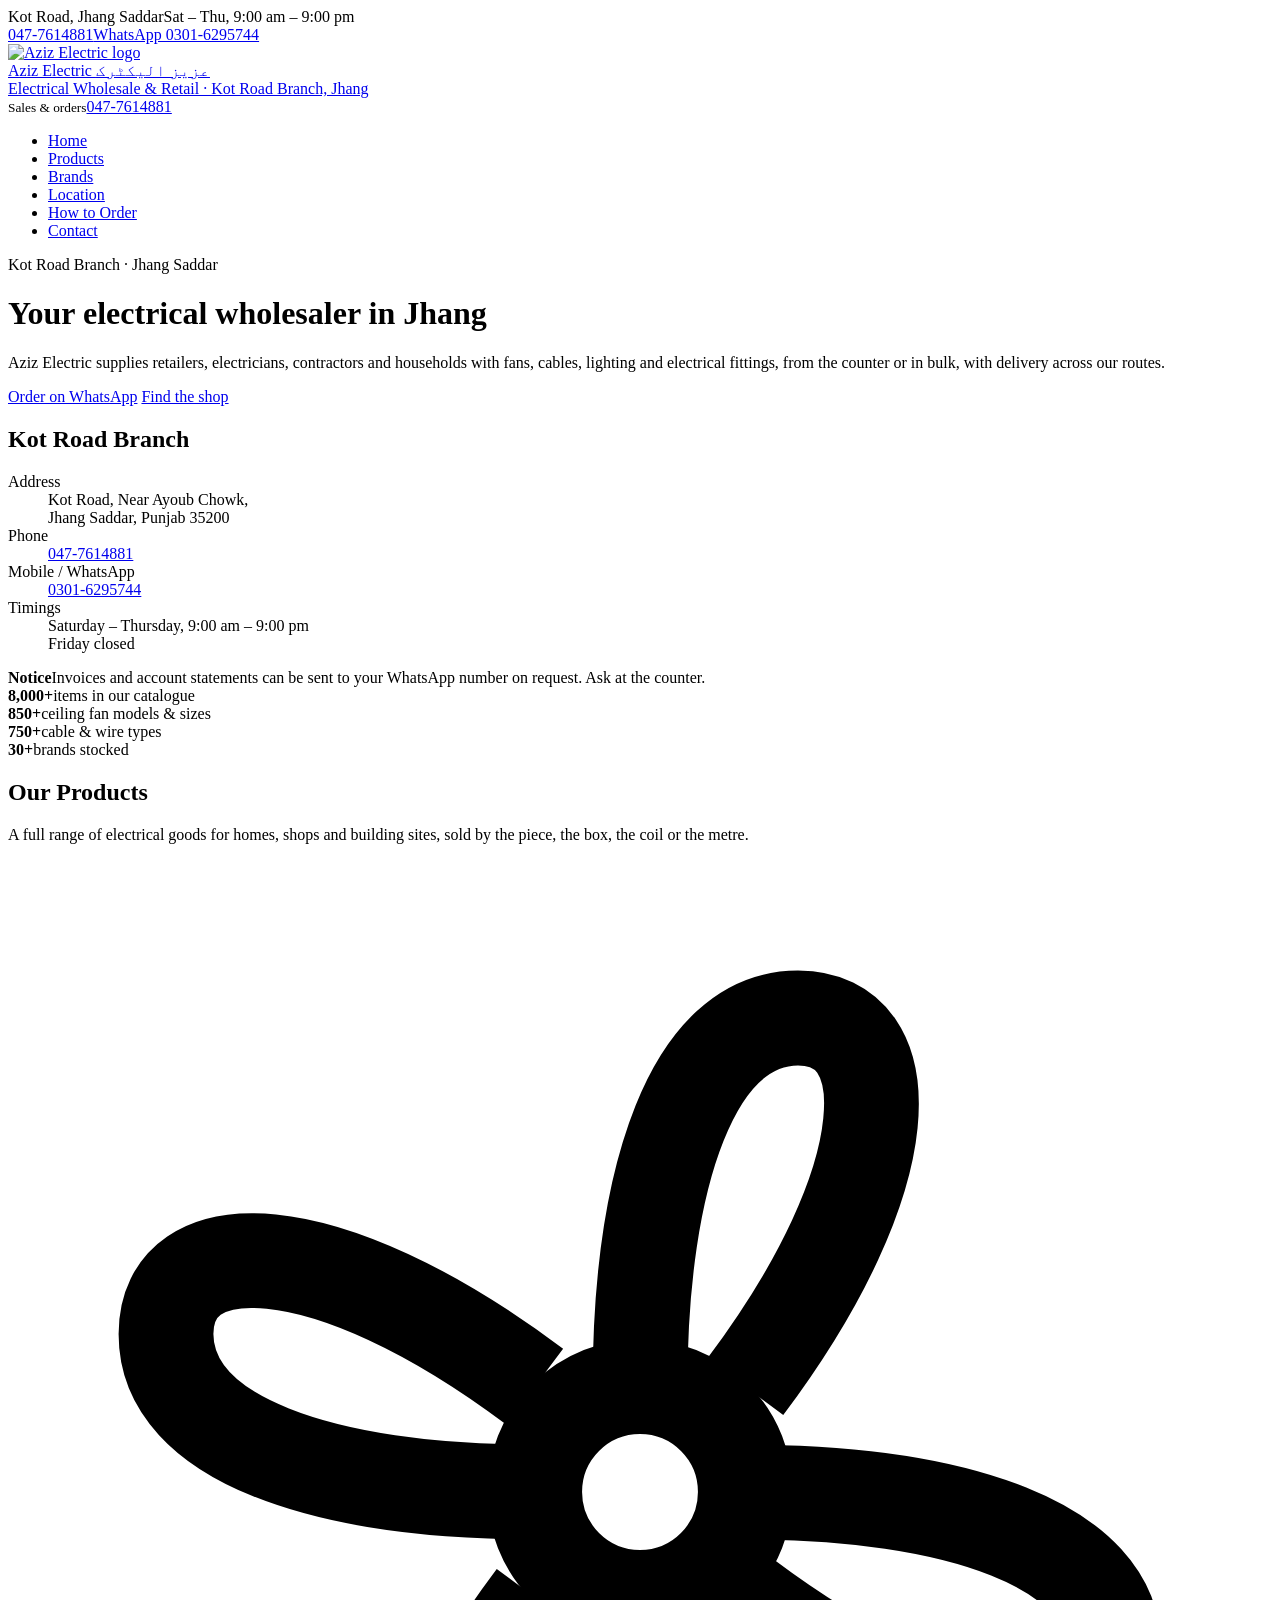
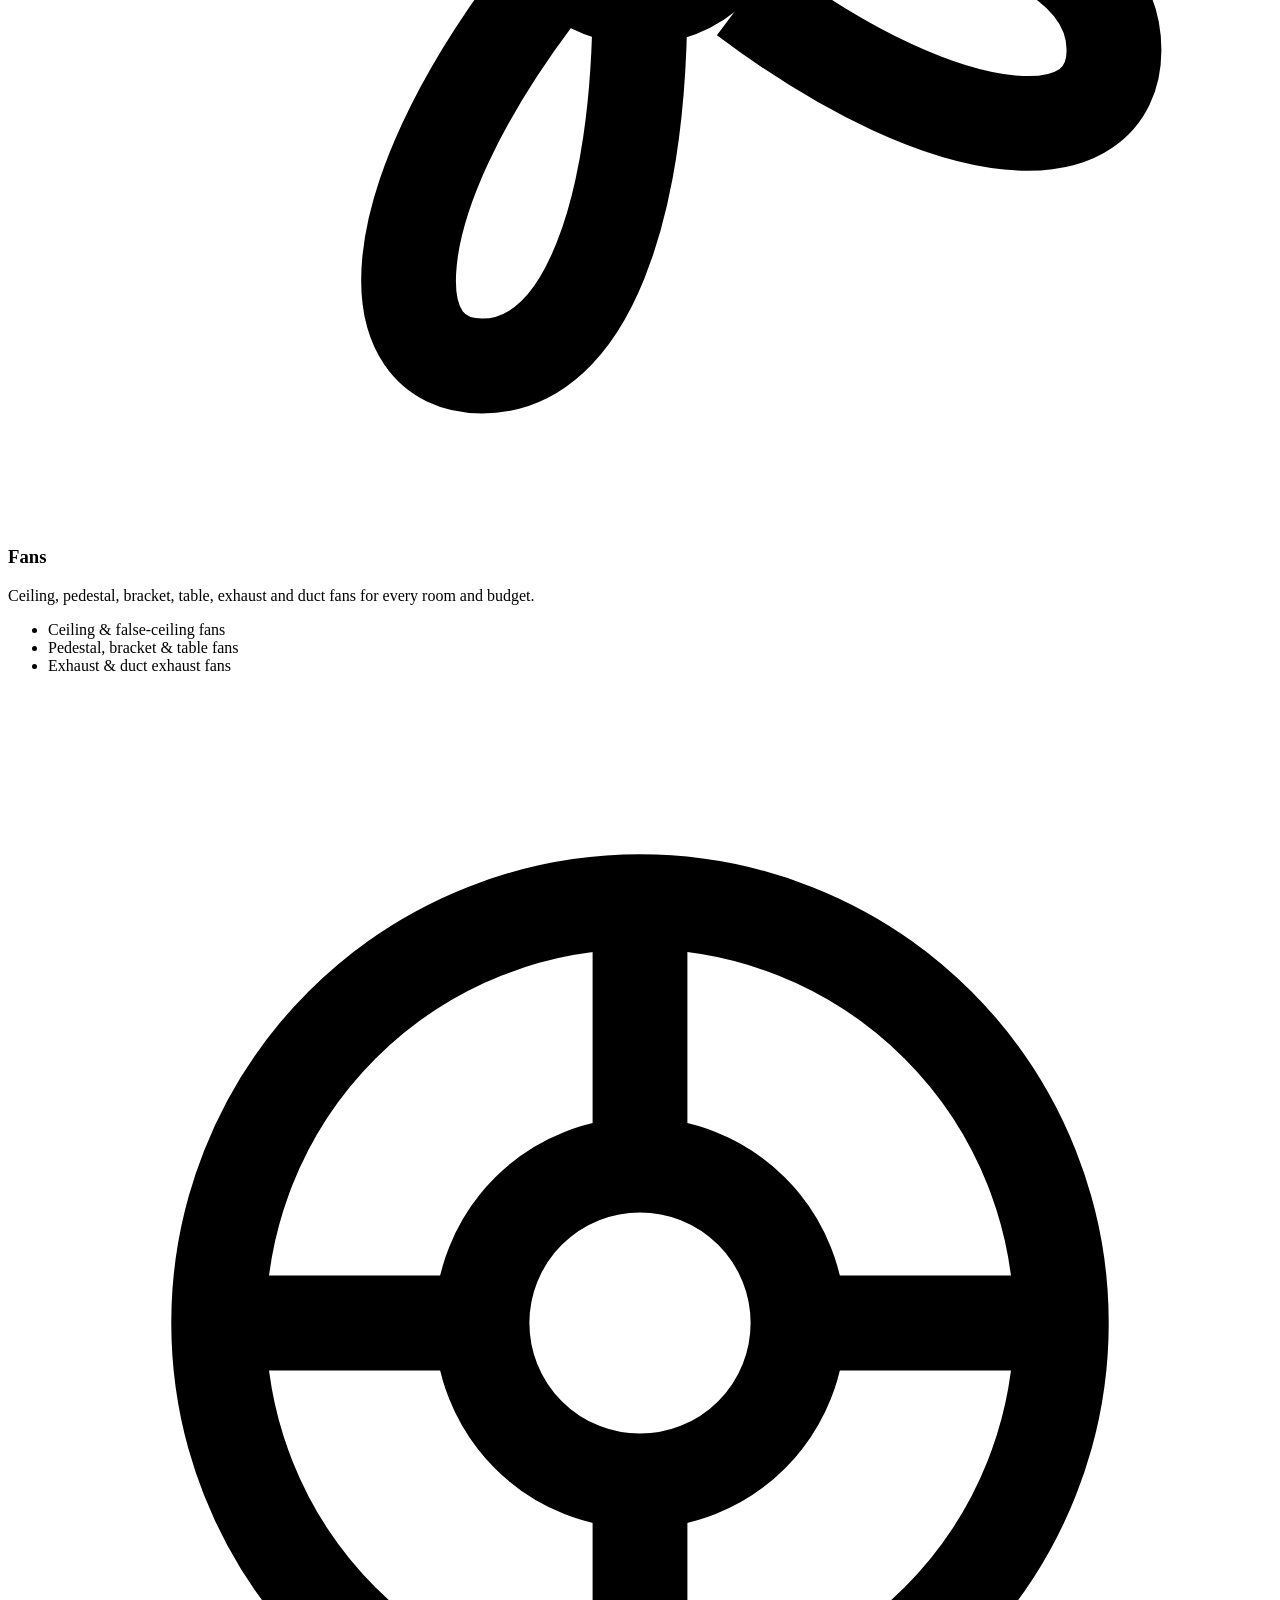
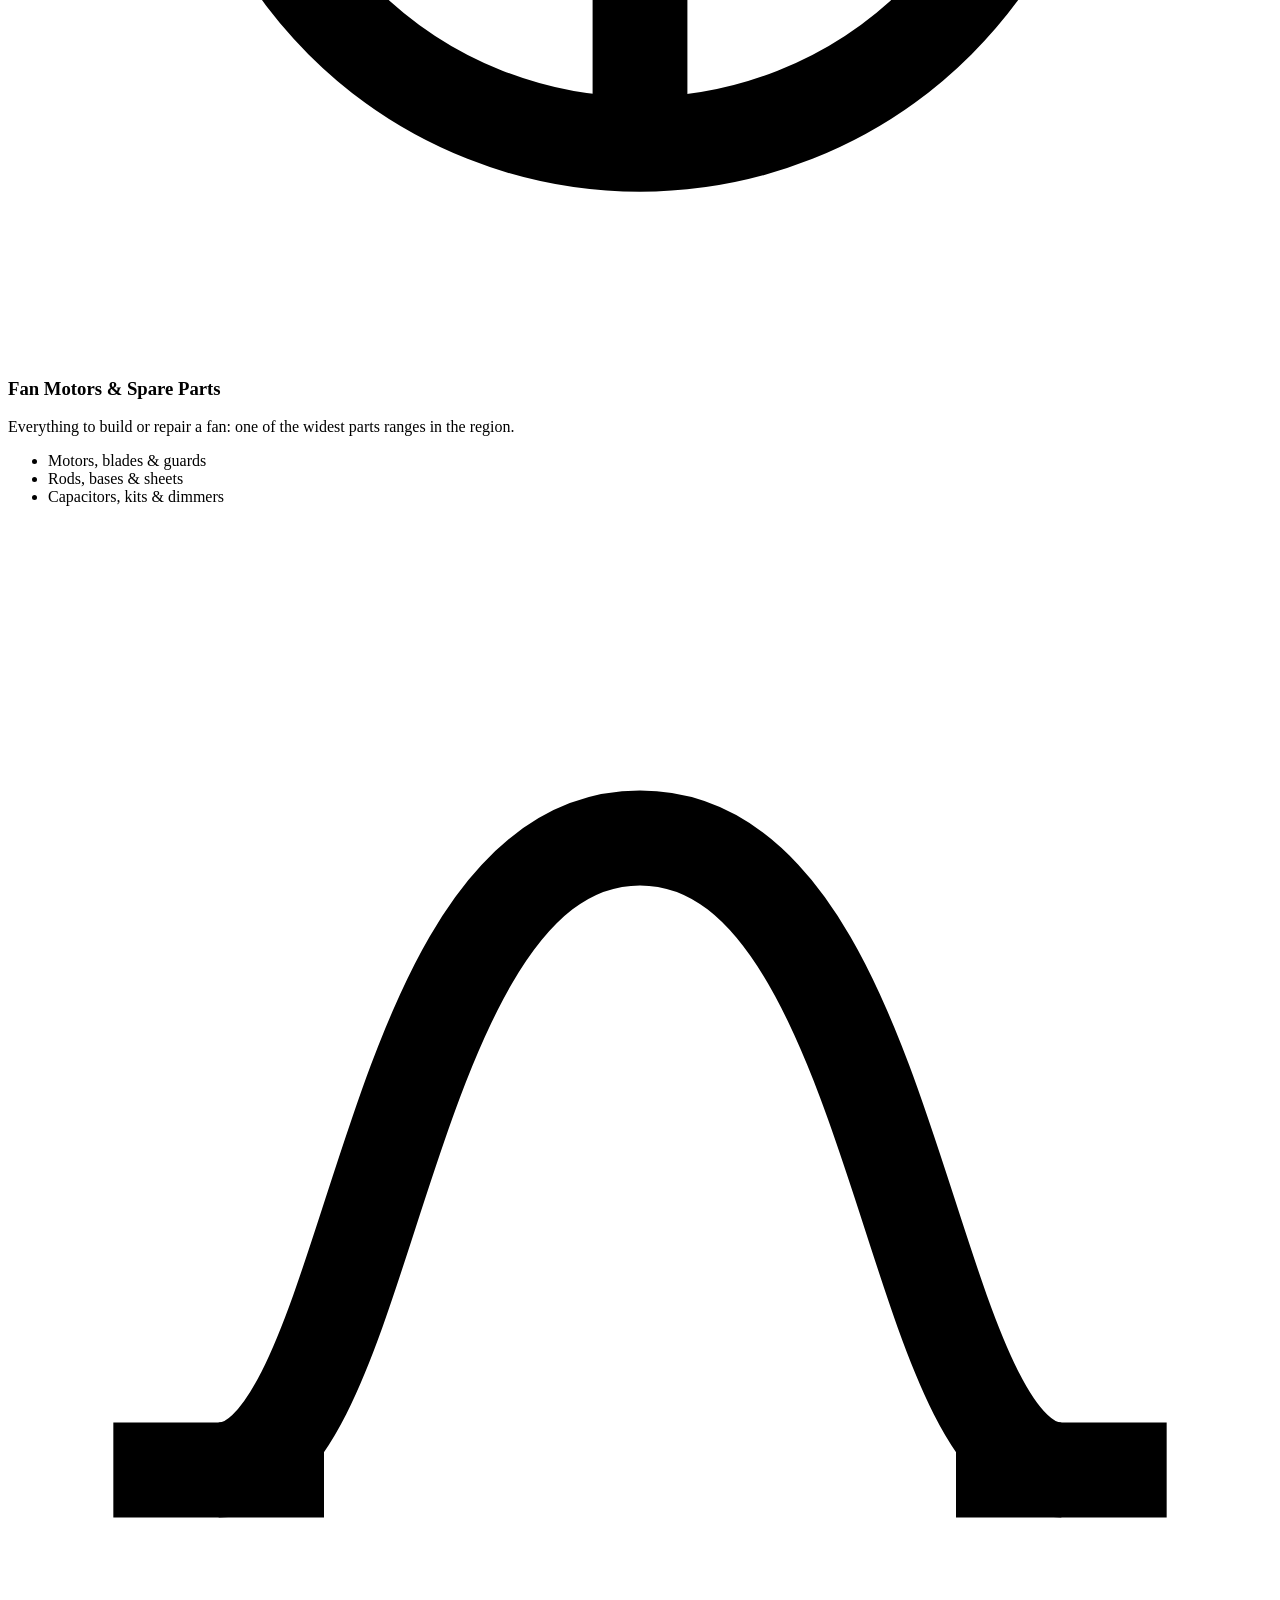
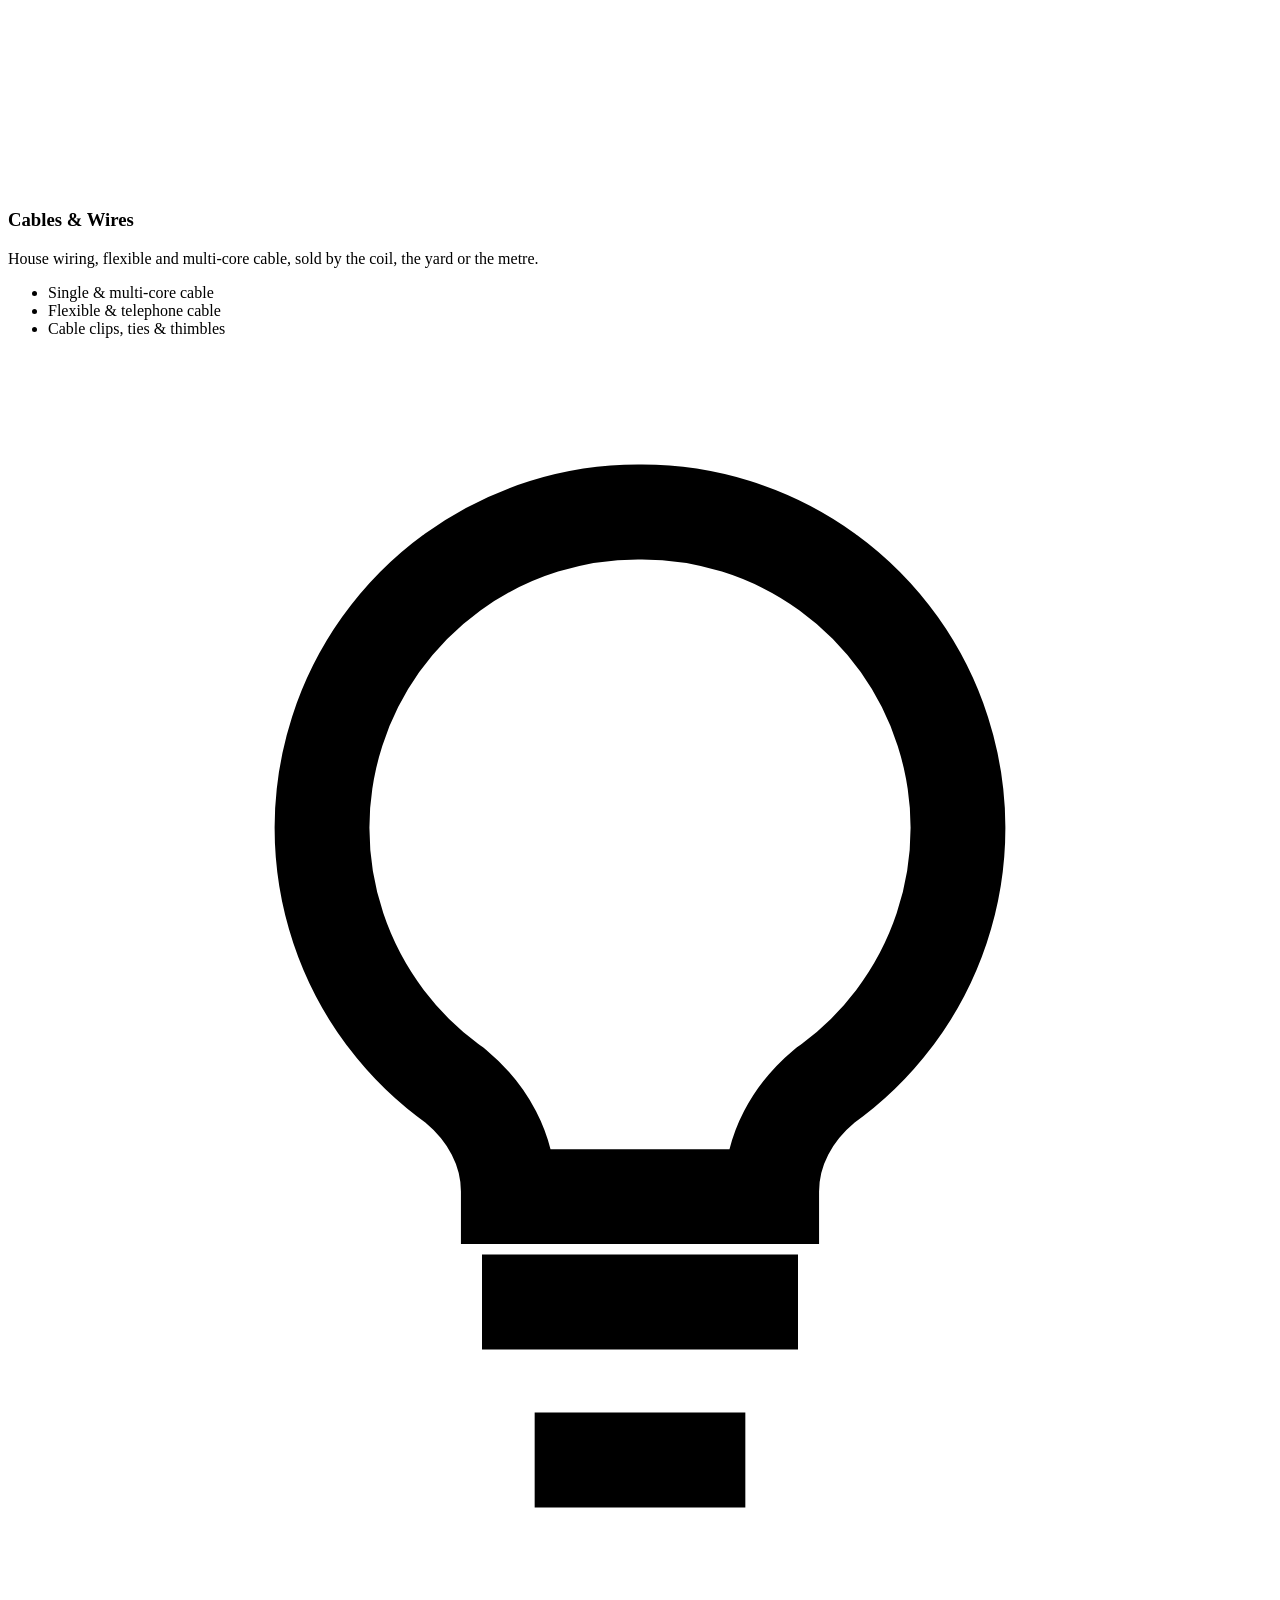
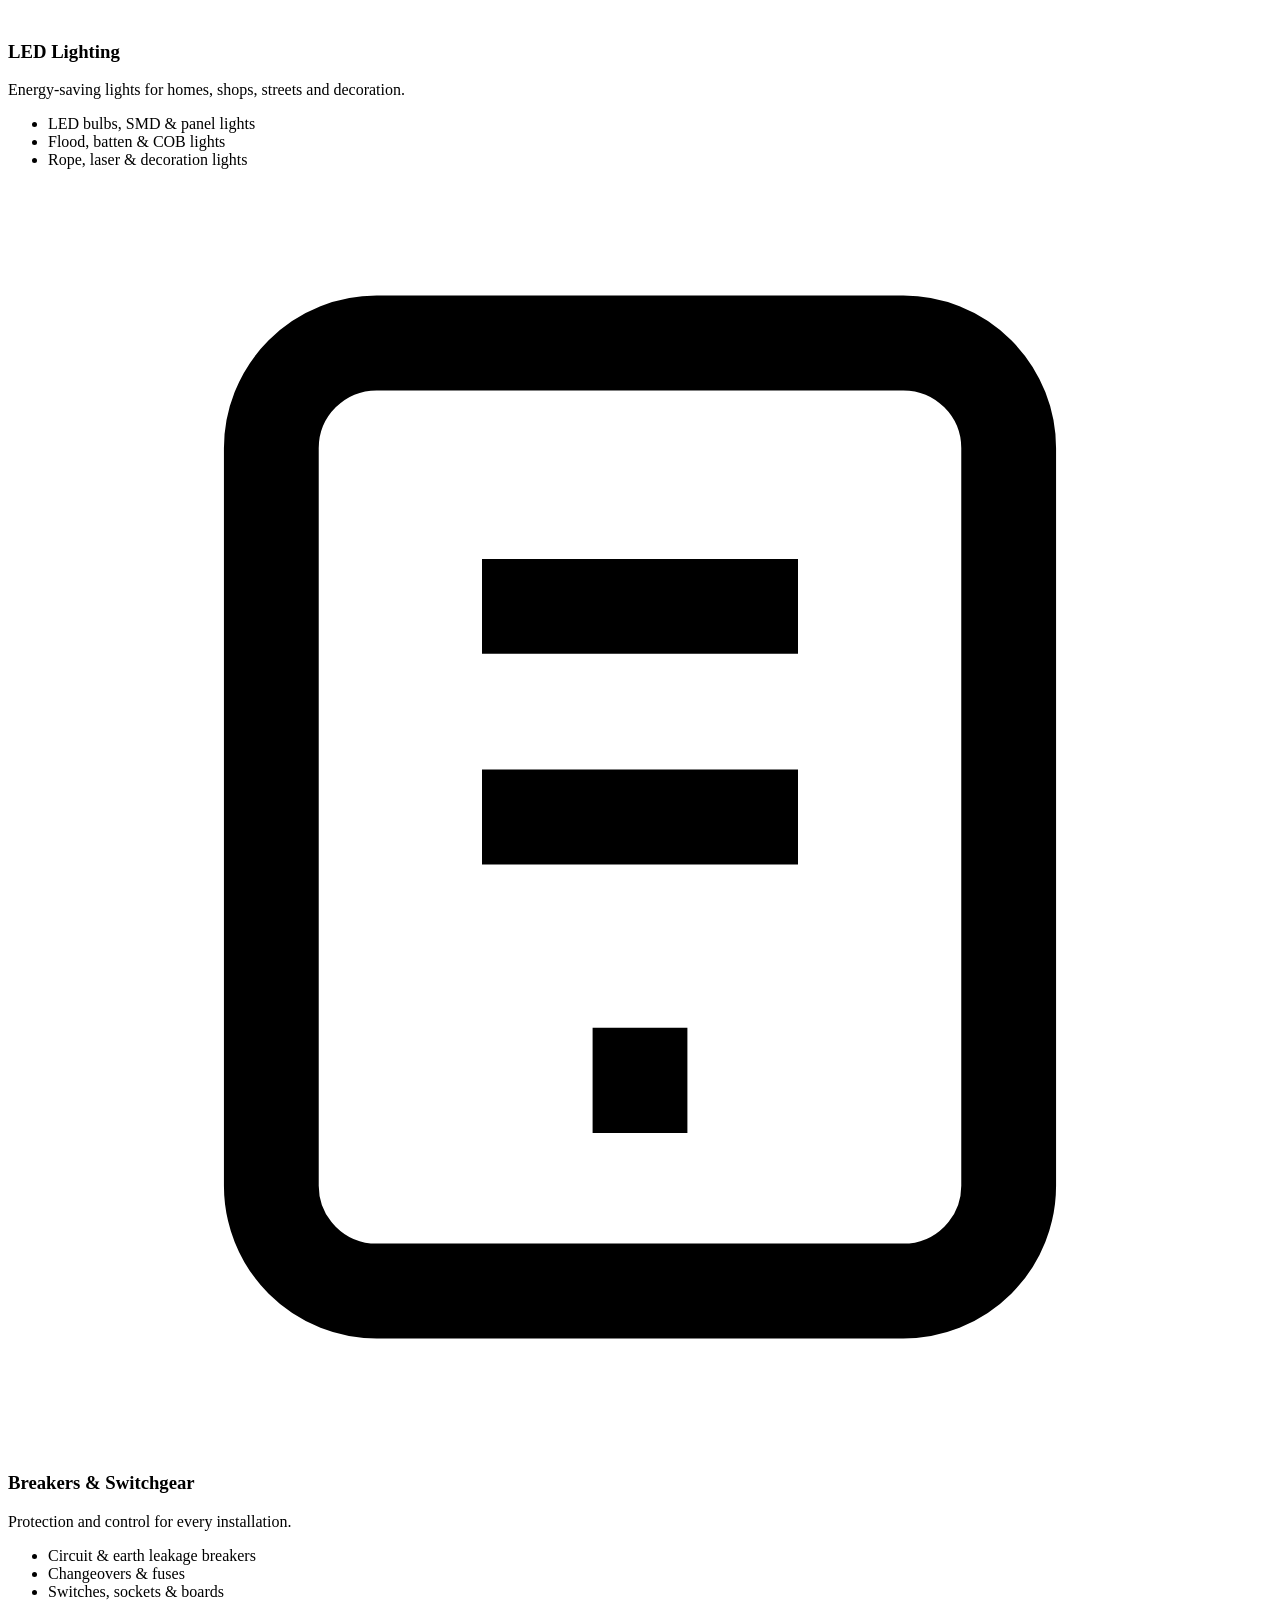
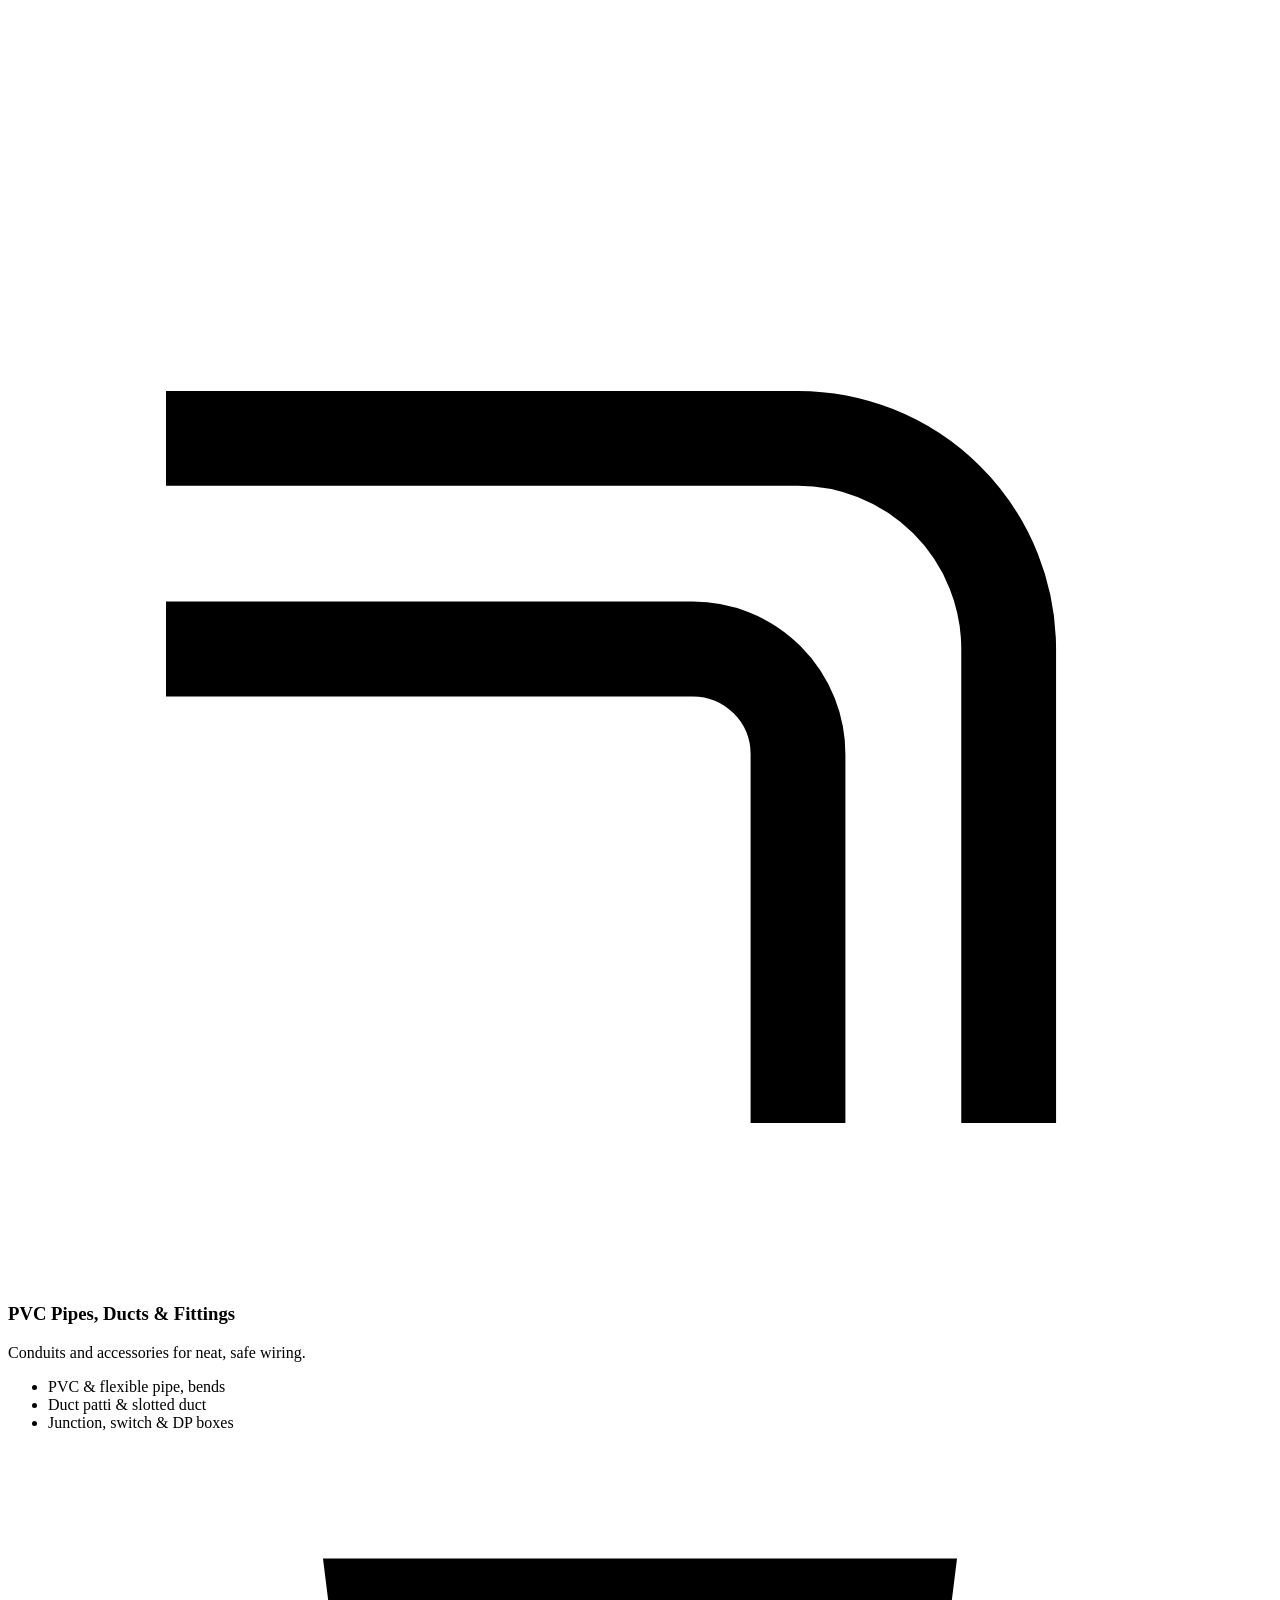
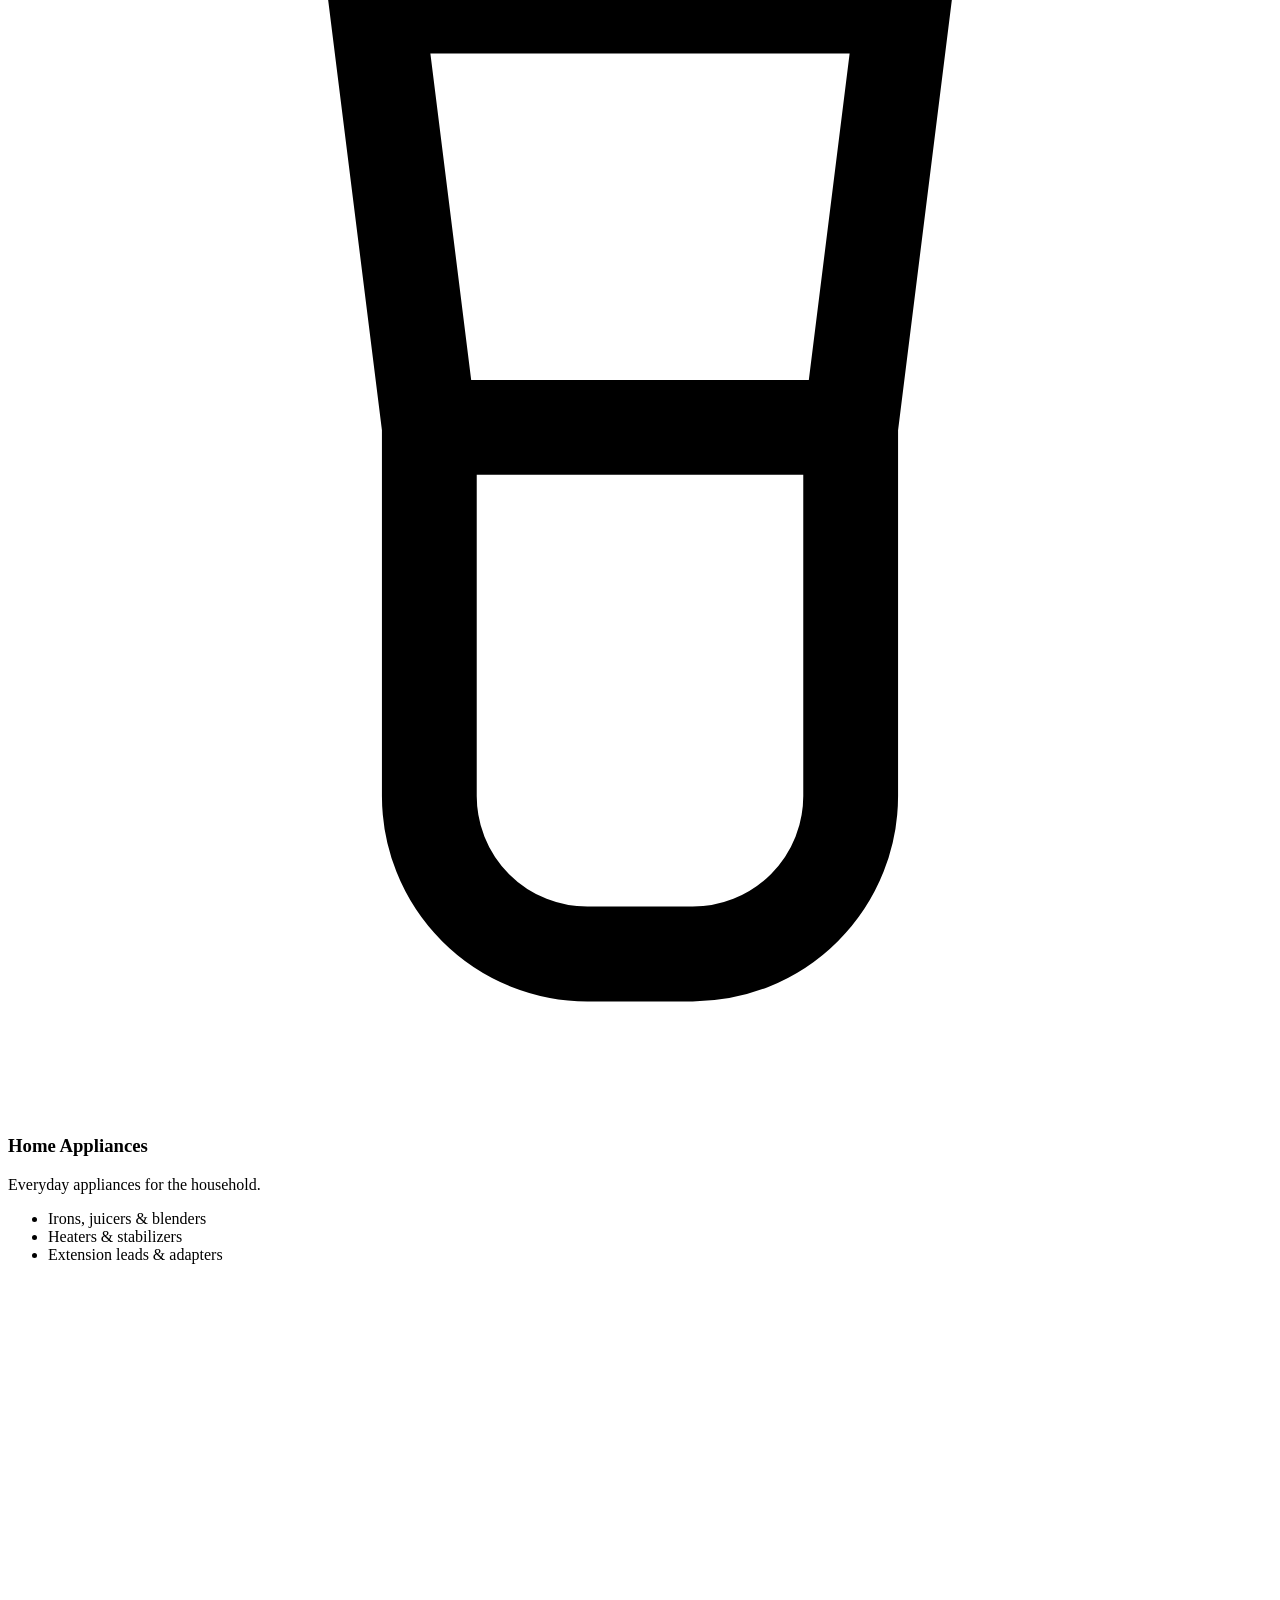
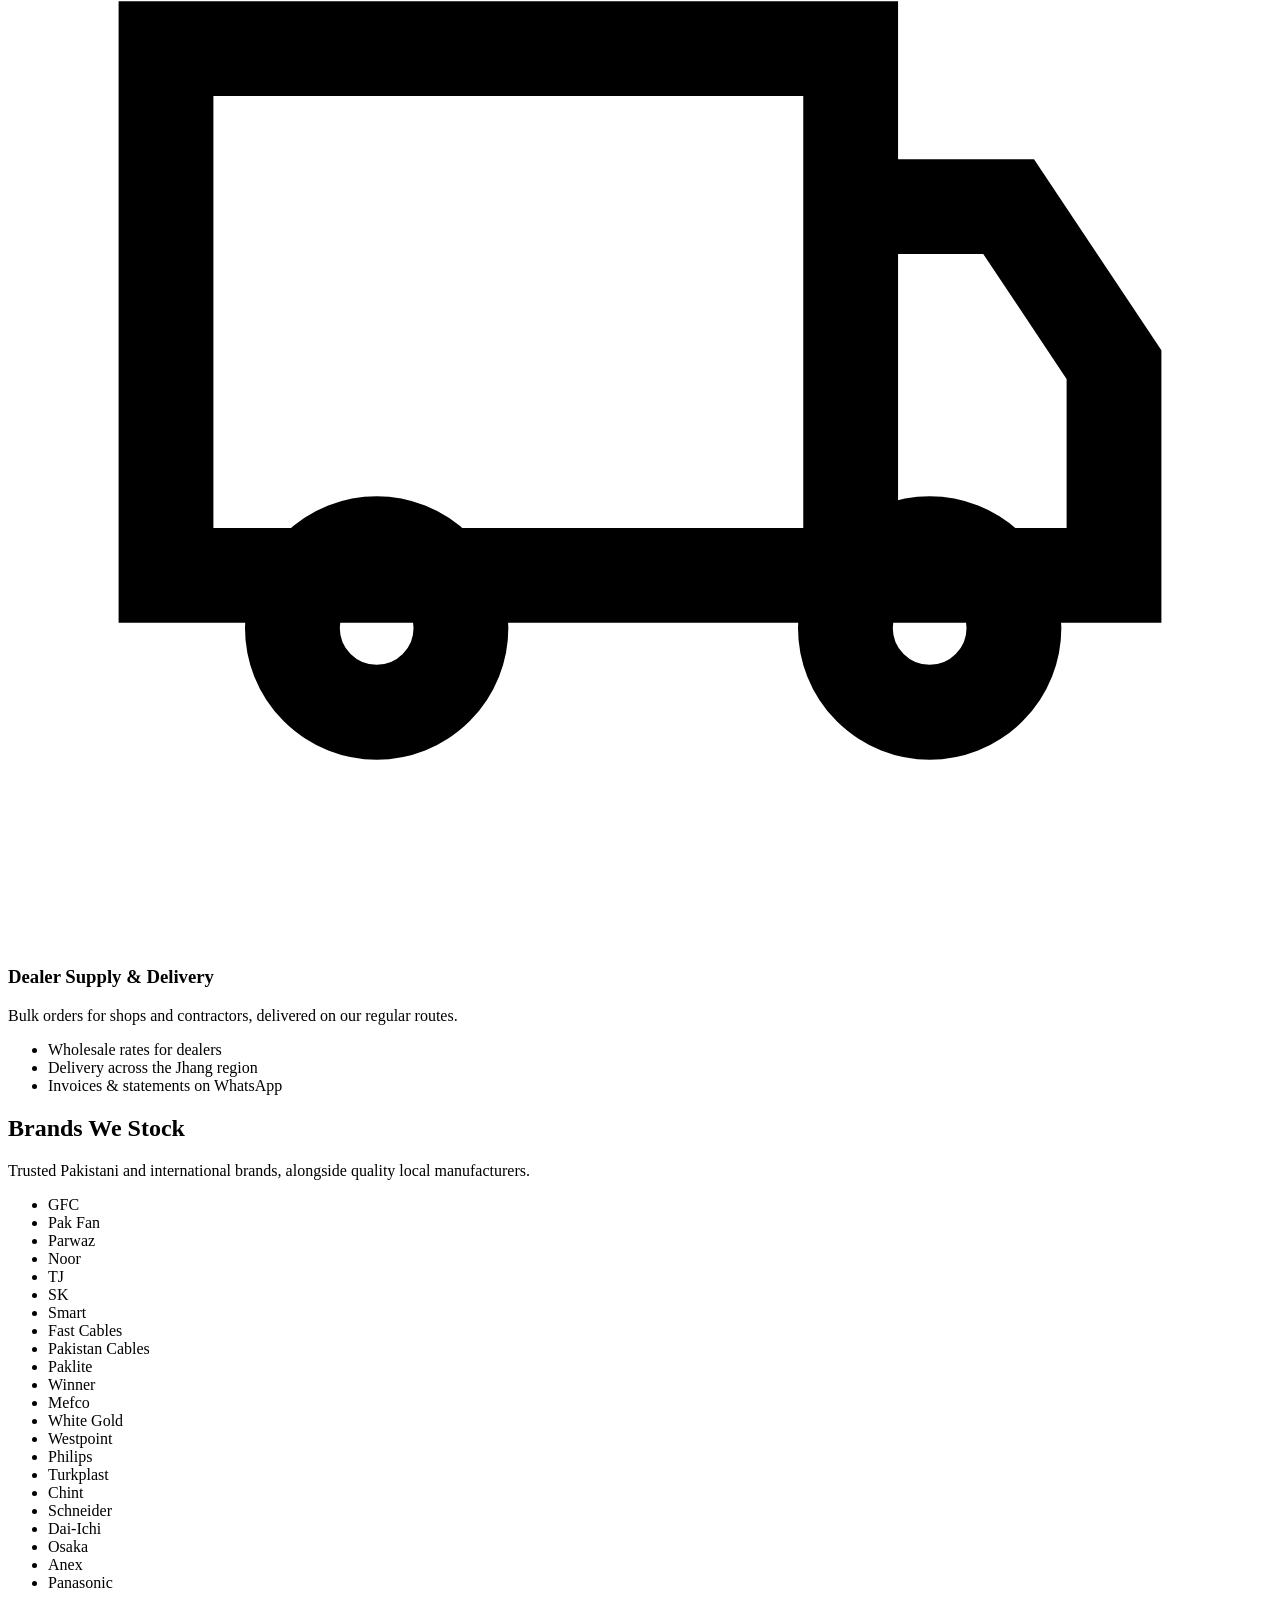
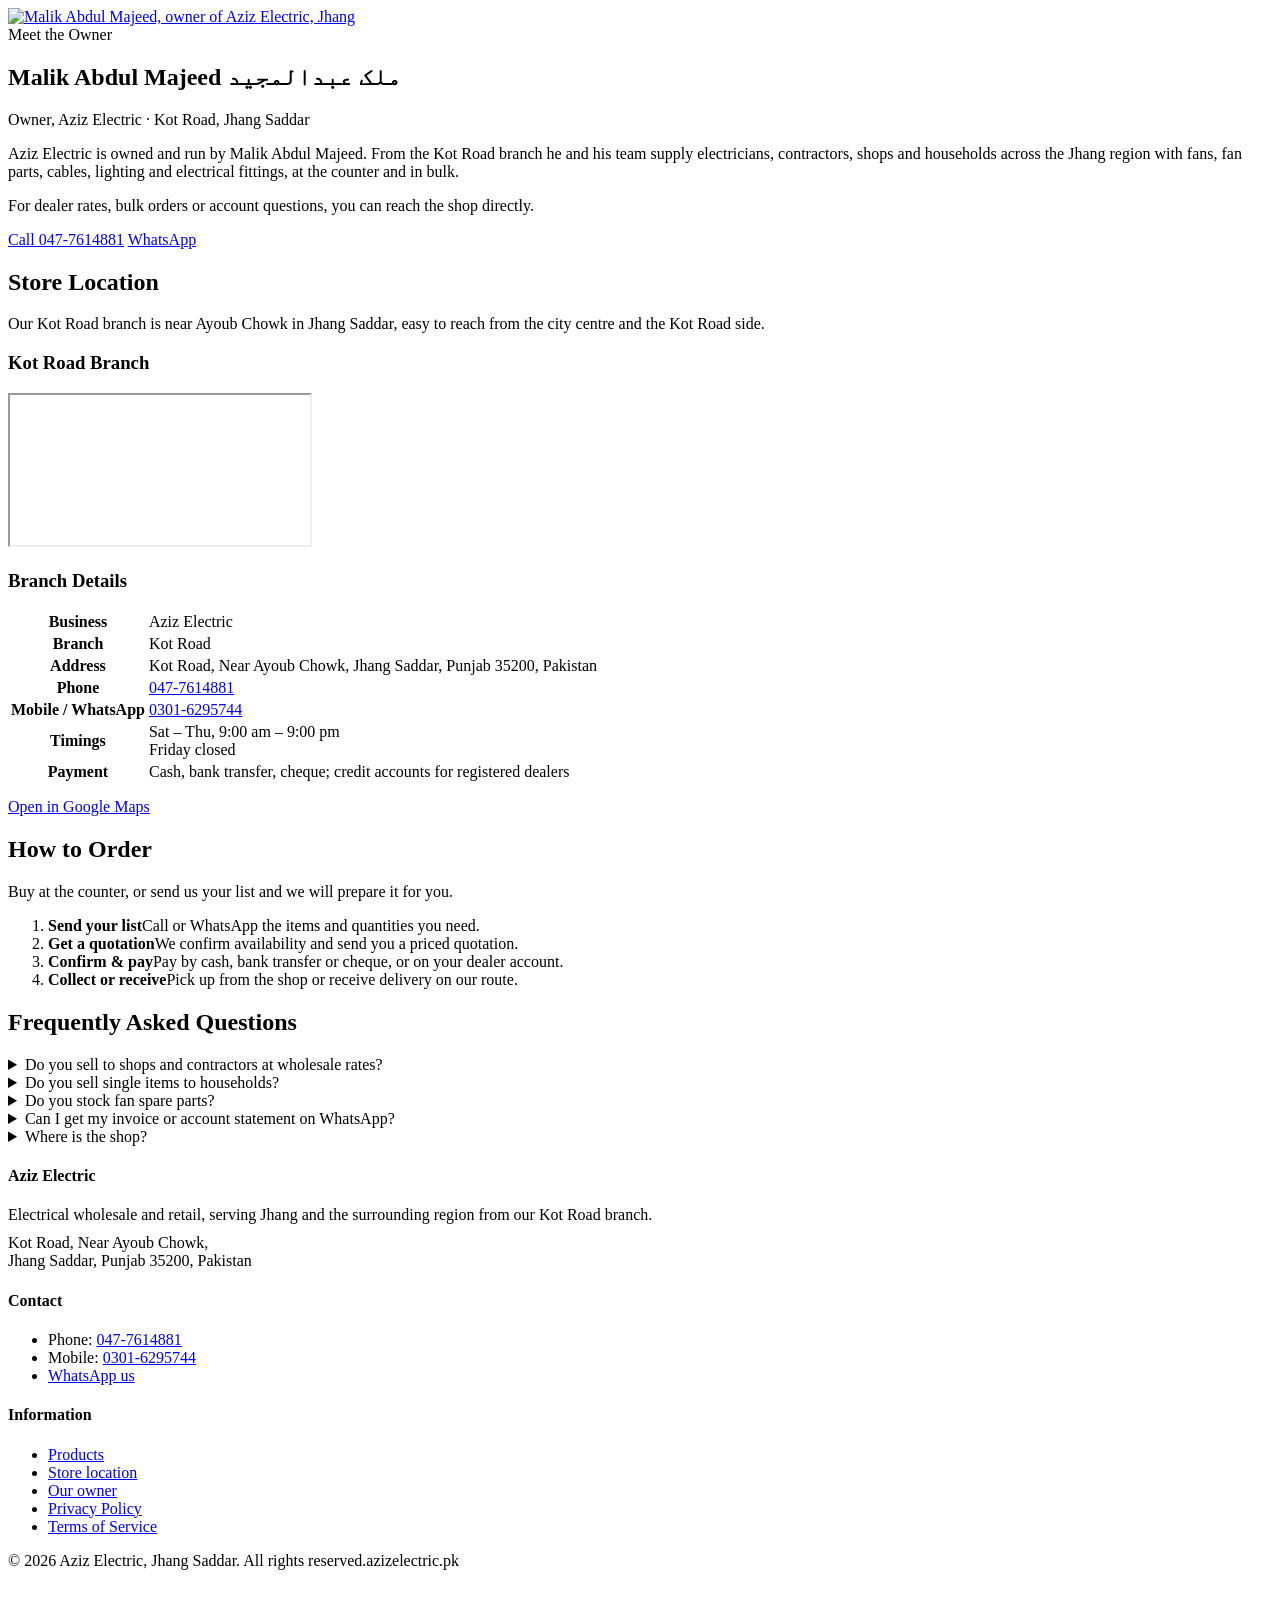
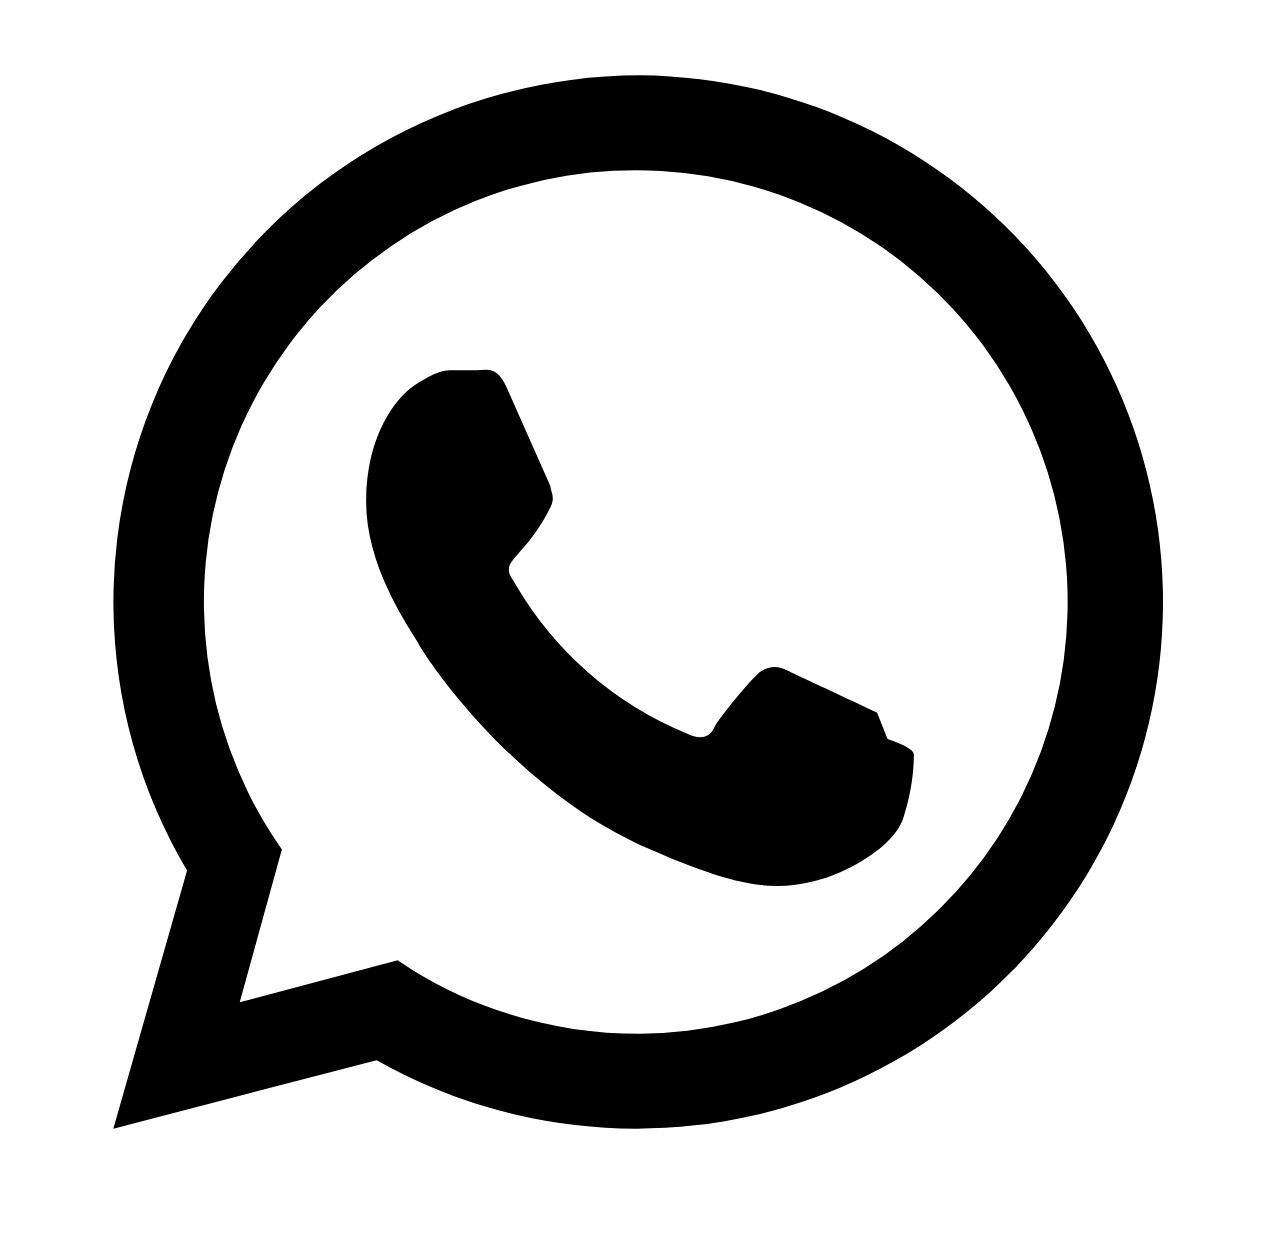
==== commit 1331a2e5: "Add owner Malik Abdul Majeed: home page section, /owner profile page, Person and ProfilePage structu" ====
--- a/public/index.html
+++ b/public/index.html
@@ -4,8 +4,8 @@
 <meta charset="utf-8">
 <meta name="viewport" content="width=device-width, initial-scale=1">
 <title>Aziz Electric, Kot Road Jhang | Electrical Wholesale: Fans, Cables, Lighting</title>
-<meta name="description" content="Aziz Electric, Kot Road near Ayoub Chowk, Jhang Saddar. Wholesale and retail electrical store: ceiling and exhaust fans, fan motors and parts, cables and wires, LED lighting, breakers, switches and PVC fittings. Call 047-7614881.">
-<meta name="keywords" content="Aziz Electric, electrical store Jhang, electric shop Kot Road Jhang, ceiling fans Jhang, cables wires Jhang, GFC fans Jhang, Pak Fan, LED lights Jhang, electrical wholesale Punjab">
+<meta name="description" content="Aziz Electric, Kot Road near Ayoub Chowk, Jhang Saddar. Wholesale and retail electrical store owned by Malik Abdul Majeed: ceiling and exhaust fans, fan motors and parts, cables and wires, LED lighting, breakers, switches and PVC fittings. Call 047-7614881.">
+<meta name="keywords" content="Aziz Electric, electrical store Jhang, electric shop Kot Road Jhang, ceiling fans Jhang, cables wires Jhang, GFC fans Jhang, Pak Fan, LED lights Jhang, electrical wholesale Punjab, Malik Abdul Majeed, Aziz Electric owner, Aziz Electric Pakistan">
 <link rel="canonical" href="https://azizelectric.pk/">
 <meta name="robots" content="index, follow">
 <meta name="theme-color" content="#0a4f9e">
@@ -29,49 +29,76 @@
 <script type="application/ld+json">
 {
   "@context": "https://schema.org",
-  "@type": "ElectricalStore",
-  "@id": "https://azizelectric.pk/#store",
-  "name": "Aziz Electric",
-  "alternateName": "عزیز الیکٹرک",
-  "description": "Wholesale and retail electrical store in Jhang: fans, fan parts, cables and wires, LED lighting, breakers, switches and PVC fittings.",
-  "url": "https://azizelectric.pk/",
-  "logo": "https://azizelectric.pk/logo.png",
-  "image": "https://azizelectric.pk/logo.png",
-  "telephone": "+92-47-7614881",
-  "priceRange": "Rs",
-  "currenciesAccepted": "PKR",
-  "paymentAccepted": "Cash, Bank Transfer, Cheque",
-  "address": {
-    "@type": "PostalAddress",
-    "streetAddress": "Kot Road, Near Ayoub Chowk",
-    "addressLocality": "Jhang Saddar",
-    "addressRegion": "Punjab",
-    "postalCode": "35200",
-    "addressCountry": "PK"
+  "@graph": [
+  {
+    "@type": "ElectricalStore",
+    "@id": "https://azizelectric.pk/#store",
+    "name": "Aziz Electric",
+    "alternateName": "عزیز الیکٹرک",
+    "description": "Wholesale and retail electrical store in Jhang: fans, fan parts, cables and wires, LED lighting, breakers, switches and PVC fittings.",
+    "url": "https://azizelectric.pk/",
+    "logo": "https://azizelectric.pk/logo.png",
+    "image": ["https://azizelectric.pk/logo.png", "https://azizelectric.pk/malik-abdul-majeed-square.jpg"],
+    "founder": { "@id": "https://azizelectric.pk/owner#person" },
+    "employee": { "@id": "https://azizelectric.pk/owner#person" },
+    "telephone": "+92-47-7614881",
+    "priceRange": "Rs",
+    "currenciesAccepted": "PKR",
+    "paymentAccepted": "Cash, Bank Transfer, Cheque",
+    "address": {
+      "@type": "PostalAddress",
+      "streetAddress": "Kot Road, Near Ayoub Chowk",
+      "addressLocality": "Jhang Saddar",
+      "addressRegion": "Punjab",
+      "postalCode": "35200",
+      "addressCountry": "PK"
+    },
+    "contactPoint": [
+      { "@type": "ContactPoint", "telephone": "+92-47-7614881", "contactType": "sales", "areaServed": "PK", "availableLanguage": ["English", "Urdu"] },
+      { "@type": "ContactPoint", "telephone": "+92-301-6295744", "contactType": "customer service", "areaServed": "PK", "availableLanguage": ["English", "Urdu"] }
+    ],
+    "openingHoursSpecification": [{
+      "@type": "OpeningHoursSpecification",
+      "dayOfWeek": ["Saturday", "Sunday", "Monday", "Tuesday", "Wednesday", "Thursday"],
+      "opens": "09:00", "closes": "21:00"
+    }],
+    "areaServed": ["Jhang", "Chiniot", "Bhakkar", "Shorkot", "Punjab"],
+    "hasOfferCatalog": {
+      "@type": "OfferCatalog",
+      "name": "Electrical products",
+      "itemListElement": [
+        { "@type": "OfferCatalog", "name": "Fans" },
+        { "@type": "OfferCatalog", "name": "Fan motors and spare parts" },
+        { "@type": "OfferCatalog", "name": "Cables and wires" },
+        { "@type": "OfferCatalog", "name": "LED lighting" },
+        { "@type": "OfferCatalog", "name": "Breakers and switchgear" },
+        { "@type": "OfferCatalog", "name": "PVC pipes, ducts and fittings" },
+        { "@type": "OfferCatalog", "name": "Home appliances" }
+      ]
+    }
   },
-  "contactPoint": [
-    { "@type": "ContactPoint", "telephone": "+92-47-7614881", "contactType": "sales", "areaServed": "PK", "availableLanguage": ["English", "Urdu"] },
-    { "@type": "ContactPoint", "telephone": "+92-301-6295744", "contactType": "customer service", "areaServed": "PK", "availableLanguage": ["English", "Urdu"] }
-  ],
-  "openingHoursSpecification": [{
-    "@type": "OpeningHoursSpecification",
-    "dayOfWeek": ["Saturday", "Sunday", "Monday", "Tuesday", "Wednesday", "Thursday"],
-    "opens": "09:00", "closes": "21:00"
-  }],
-  "areaServed": ["Jhang", "Chiniot", "Bhakkar", "Shorkot", "Punjab"],
-  "hasOfferCatalog": {
-    "@type": "OfferCatalog",
-    "name": "Electrical products",
-    "itemListElement": [
-      { "@type": "OfferCatalog", "name": "Fans" },
-      { "@type": "OfferCatalog", "name": "Fan motors and spare parts" },
-      { "@type": "OfferCatalog", "name": "Cables and wires" },
-      { "@type": "OfferCatalog", "name": "LED lighting" },
-      { "@type": "OfferCatalog", "name": "Breakers and switchgear" },
-      { "@type": "OfferCatalog", "name": "PVC pipes, ducts and fittings" },
-      { "@type": "OfferCatalog", "name": "Home appliances" }
-    ]
-  }
+    {
+      "@type": "Person",
+      "@id": "https://azizelectric.pk/owner#person",
+      "name": "Malik Abdul Majeed",
+      "alternateName": "ملک عبدالمجید",
+      "jobTitle": "Owner",
+      "description": "Owner of Aziz Electric, electrical wholesale and retail, Kot Road, Jhang Saddar, Pakistan.",
+      "image": ["https://azizelectric.pk/malik-abdul-majeed-square.jpg", "https://azizelectric.pk/malik-abdul-majeed-aziz-electric.jpg"],
+      "url": "https://azizelectric.pk/owner",
+      "worksFor": { "@id": "https://azizelectric.pk/#store" },
+      "nationality": { "@type": "Country", "name": "Pakistan" },
+      "address": { "@type": "PostalAddress", "addressLocality": "Jhang Saddar", "addressRegion": "Punjab", "addressCountry": "PK" }
+    },
+    {
+      "@type": "WebSite",
+      "@id": "https://azizelectric.pk/#website",
+      "url": "https://azizelectric.pk/",
+      "name": "Aziz Electric",
+      "publisher": { "@id": "https://azizelectric.pk/#store" },
+      "inLanguage": "en-PK"
+    }
+  ]
 }
 </script>
 </head>
@@ -218,7 +245,29 @@
     </div>
   </section>
 
-  <section id="location" class="alt">
+  <section id="owner" class="alt">
+    <div class="wrap">
+      <div class="owner">
+        <a class="owner-photo" href="/owner">
+          <picture>
+            <source srcset="/malik-abdul-majeed-aziz-electric.webp" type="image/webp">
+            <img src="/malik-abdul-majeed-aziz-electric.jpg" alt="Malik Abdul Majeed, owner of Aziz Electric, Jhang" width="720" height="1000" loading="lazy">
+          </picture>
+        </a>
+        <div class="owner-text">
+          <span class="eyebrow">Meet the Owner</span>
+          <h2>Malik Abdul Majeed <span class="ur" lang="ur">ملک عبدالمجید</span></h2>
+          <p class="owner-role">Owner, Aziz Electric · Kot Road, Jhang Saddar</p>
+          <p>Aziz Electric is owned and run by Malik Abdul Majeed. From the Kot Road branch he and his team supply electricians, contractors, shops and households across the Jhang region with fans, fan parts, cables, lighting and electrical fittings, at the counter and in bulk.</p>
+          <p>For dealer rates, bulk orders or account questions, you can reach the shop directly.</p>
+          <a class="btn primary" href="tel:+92477614881">Call 047-7614881</a>
+          <a class="btn outline" href="https://wa.me/923016295744">WhatsApp</a>
+        </div>
+      </div>
+    </div>
+  </section>
+
+  <section id="location">
     <div class="wrap">
       <div class="sec-head">
         <h2>Store Location</h2>
@@ -249,7 +298,7 @@
     </div>
   </section>
 
-  <section id="ordering">
+  <section id="ordering" class="alt">
     <div class="wrap">
       <div class="sec-head">
         <h2>How to Order</h2>
@@ -264,7 +313,7 @@
     </div>
   </section>
 
-  <section class="alt">
+  <section>
     <div class="wrap faq">
       <div class="sec-head"><h2>Frequently Asked Questions</h2></div>
       <details><summary>Do you sell to shops and contractors at wholesale rates?</summary><p>Yes. Aziz Electric is primarily a wholesaler. Registered dealers and contractors receive wholesale rates and can open a credit account.</p></details>
@@ -296,6 +345,7 @@
       <ul>
         <li><a href="#products">Products</a></li>
         <li><a href="#location">Store location</a></li>
+        <li><a href="/owner">Our owner</a></li>
         <li><a href="/privacy">Privacy Policy</a></li>
         <li><a href="/terms">Terms of Service</a></li>
       </ul>
